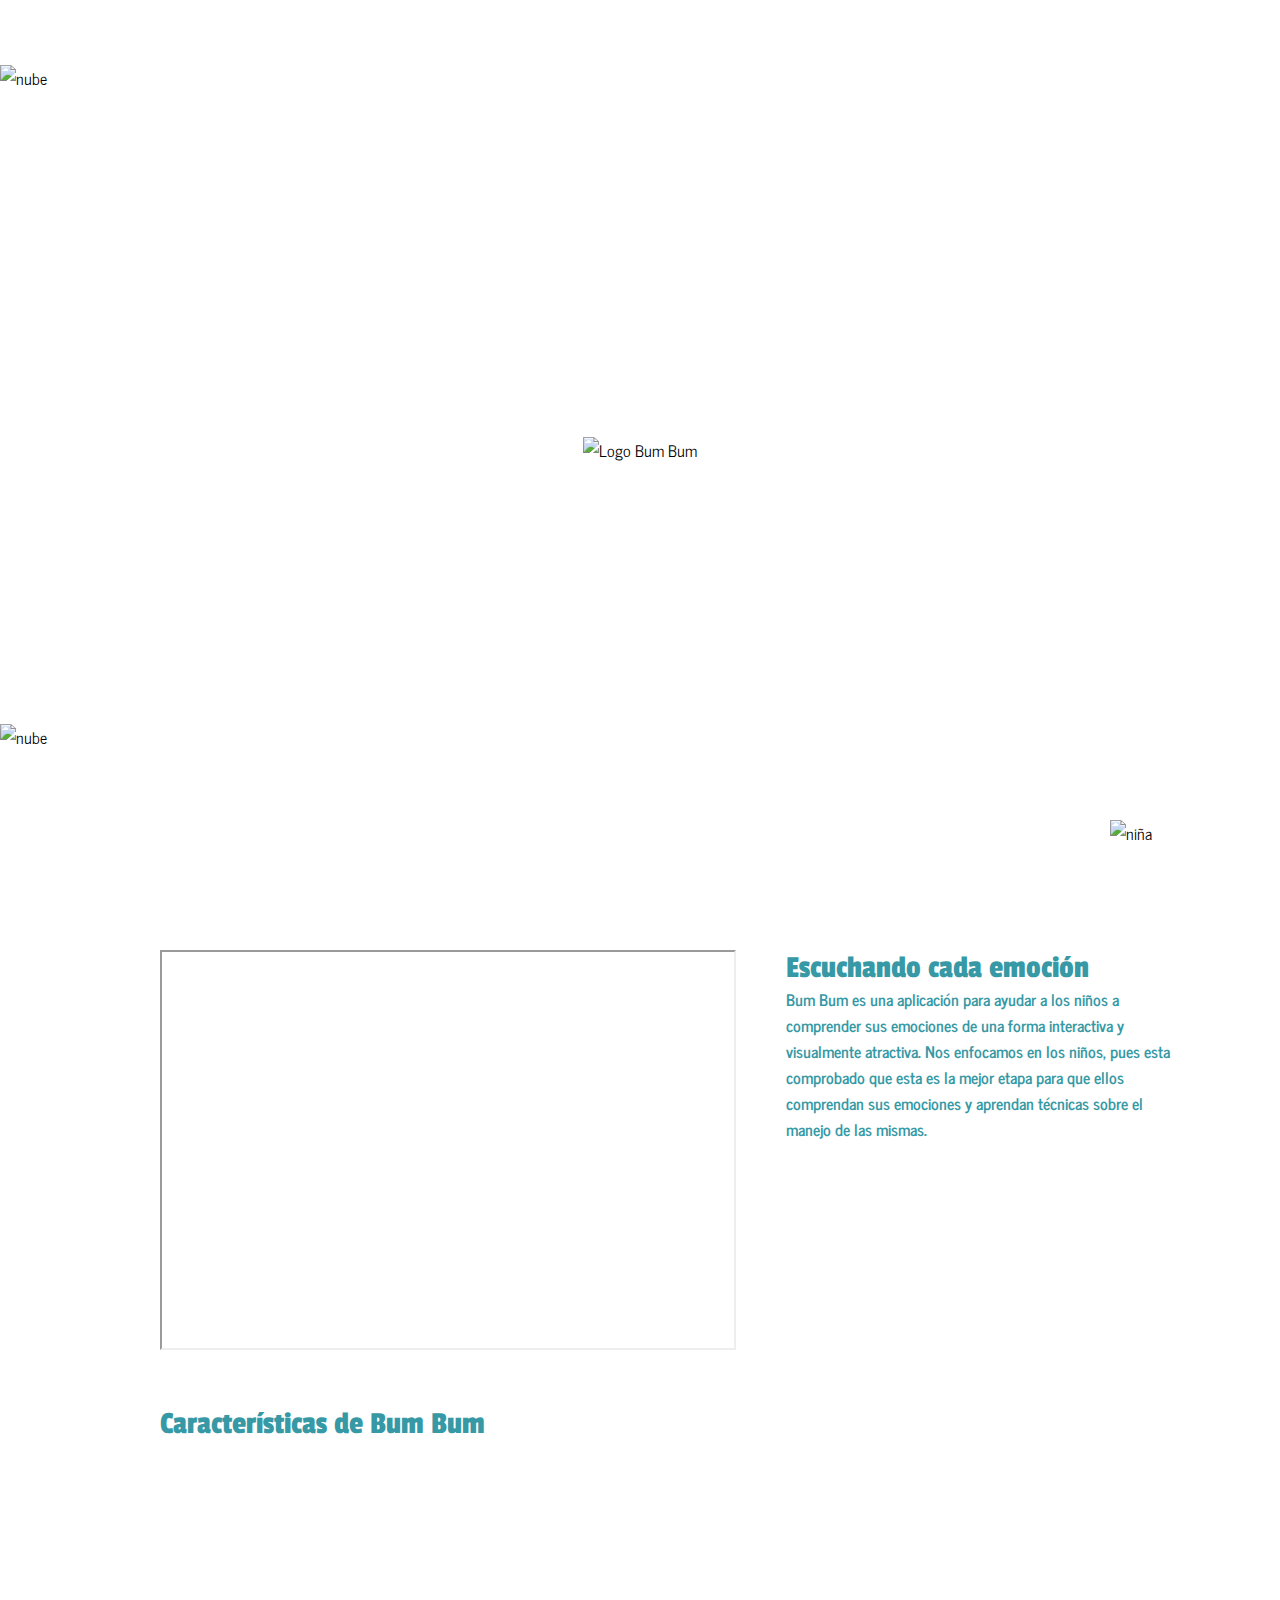
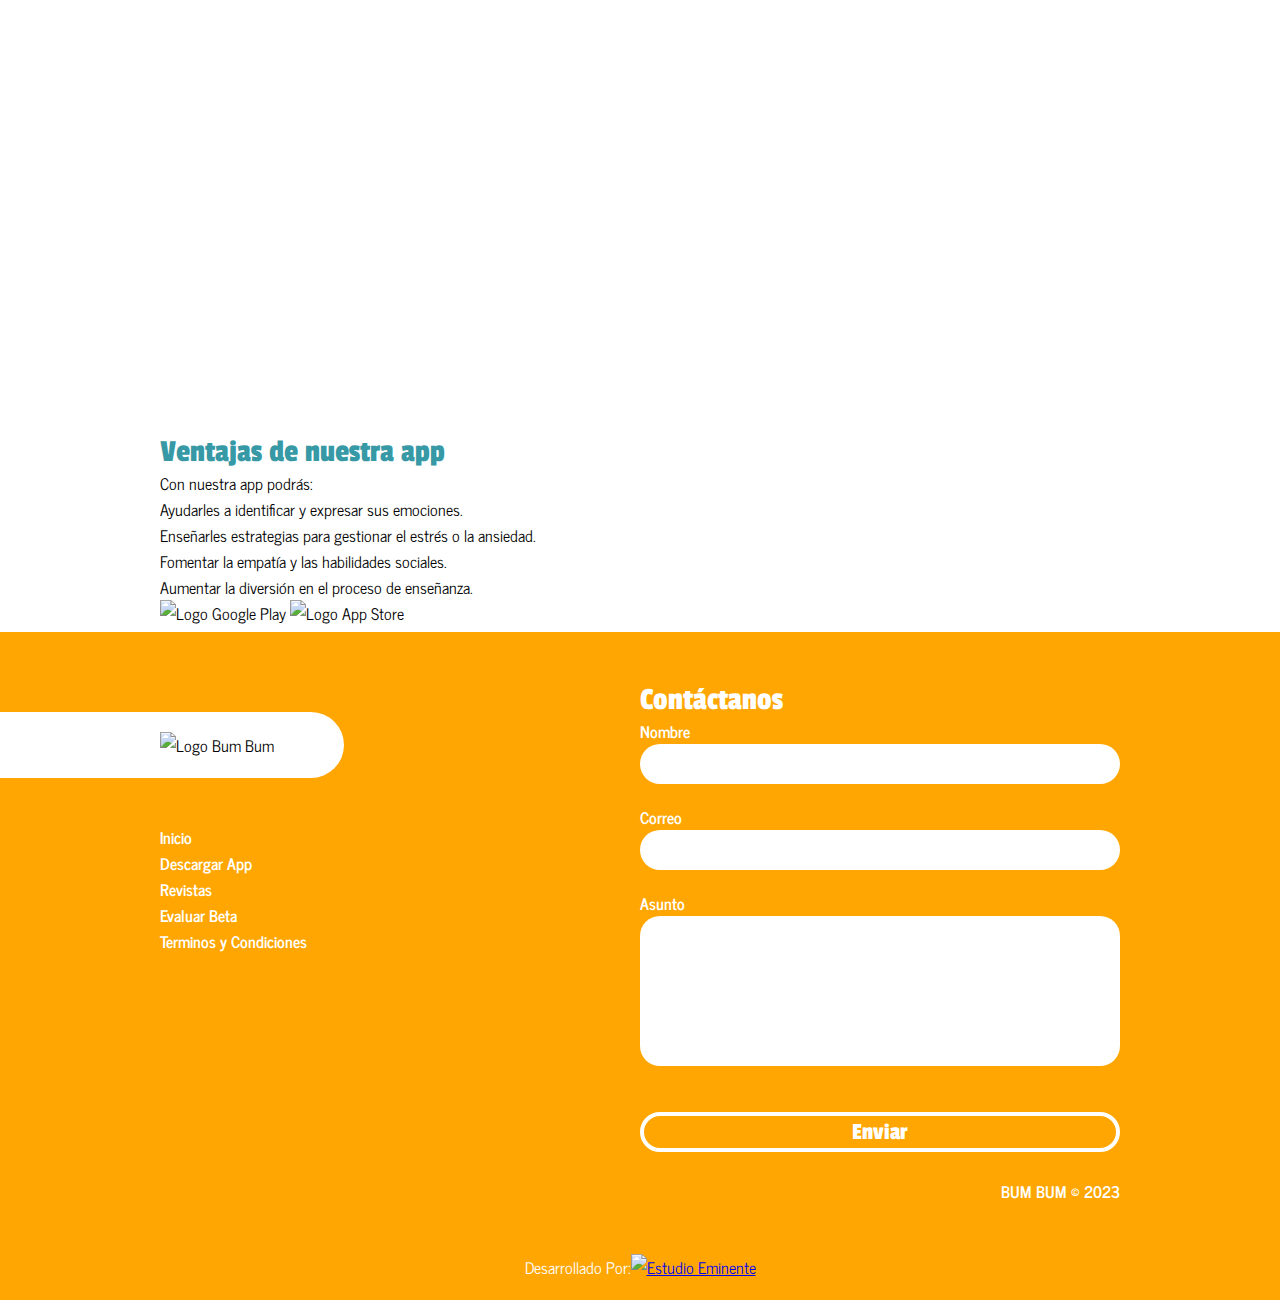
==== index.html @ 10a443cf "Meta etiquetas y mejora en accesibilidad" ====
<!DOCTYPE html>
<html lang="es">
<head>
    <meta charset="UTF-8">
    <meta name="viewport" content="width=device-width, initial-scale=1.0">
    <title>Bum Bum</title>
    <link rel="stylesheet" href="css/styles.css">
    <link rel="stylesheet" href="css/index.css">
    <link rel="stylesheet" href="css/responsive.css">
    <link rel="shortcut icon" href="img/Favicon.svg" type="image/x-icon">

    <link href="https://unpkg.com/aos@2.3.1/dist/aos.css" rel="stylesheet">
    <script src="https://unpkg.com/aos@2.3.1/dist/aos.js"></script>

    <!--TIPOGRAFÍAS-->
    <link rel="preconnect" href="https://fonts.googleapis.com">
    <link rel="preconnect" href="https://fonts.gstatic.com" crossorigin>
    <link href="https://fonts.googleapis.com/css2?family=Nerko+One&family=News+Cycle:wght@400;700&family=Passion+One:wght@400;700;900&display=swap" rel="stylesheet">

      <!--SEO-->
      <meta name="keywords" content="bum bum, app para niños, manejo de emociones, educacion emocional, niños pequeños, infantes" lang="es" />
      <meta name="description" content="Bum Bum es una aplicación para ayudar a los niños a comprender sus emociones de una forma interactiva y visualmente atractiva. Nos enfocamos en los niños, pues esta comprobado que esta es la mejor etapa para que ellos comprendan sus emociones y aprendan técnicas sobre el manejo de las mismas.">
      <meta name="robots" content="max-image-preview:large" />
      <meta property="og:locale" content="es_ES" />
      <meta property="og:type" content="website" />
      <meta property="og:title" content="Inicio - Bum Bum"/>
      <meta property="og:image" content="img/Favicon.svg" />
      <meta property="og:description" content="Bum Bum es una aplicación para ayudar a los niños a comprender sus emociones de una forma interactiva y visualmente atractiva. Nos enfocamos en los niños, pues esta comprobado que esta es la mejor etapa para que ellos comprendan sus emociones y [...]"/>
      <meta property="og:site_name" content="Bum Bum"/>
      
      <link rel='dns-prefetch' href='//www.googletagmanager.com' />
      <link rel='dns-prefetch' href='//c0.wp.com' />
  
      <meta name="twitter:card" content="summary_large_image" />
      <meta name="twitter:label1" content="Tiempo de lectura" />
      <meta name="twitter:data1" content="15 minutos" />

</head>
<body>

    <!--Menú-->
    <header></header>

    <!--Portada-->
    <section class="portada">
        <img class="logo" src="img/LogoBumBum 1.png" alt="Logo Bum Bum">
        <img class="nube1" src="img/nube.png" alt="nube">
        <img class="nube2" src="img/nube.png" alt="nube">
        <img class="niña" src="img/niña1.png" alt="niña">
        <img class="circle" src="img/Circle1.svg" alt="">
    </section>

    <!--Contenido General-->
    <section class="content">

         <!--Video e Información sobre Bum Bum-->
        <div class="sect1 margen">
            <div>
                <iframe src="https://www.youtube.com/embed/01ekKBwOrSc?si=RMIU4jFjNCVEJxcp" title="YouTube video player"></iframe>
            </div>

            <div>
                <h2>Escuchando cada emoción</h2>
                <p>Bum Bum es una aplicación para ayudar a los niños a comprender sus emociones de una forma interactiva y visualmente atractiva. 
                    Nos enfocamos en los niños, pues esta comprobado que esta es la mejor etapa para que ellos comprendan sus emociones y aprendan 
                    técnicas sobre el manejo de las mismas.</p>
                    <br>
                <img src="img/niños-jugando.svg" alt="">
            </div>
        </div>

        <!--Características de Bum Bum-->
        <div class="sect2 margen">
            <img class="circle2" src="img/Circle2.svg" alt="">
            <h2>Características de Bum Bum</h2>
            <br>
            <div class="sub-sect2">

                <div class="sect2-1">
                    <div class="sect2-1-1">
                        <div data-aos="flip-left" data-aos-duration="1500">
                            <h3>Historias Emocionantes</h3>
                            <p>Permite a tus peques conocer sus emociones a través de las aventuras únicas y emocionantes que acaparan nuestras historias.</p>
                            <img src="img/libro.svg" alt="Ilustración de un libro">
                        </div>
                        <div data-aos="fade-up" data-aos-anchor-placement="center-bottom" data-aos-duration="1500">
                            <h3>Juegos Interactivos</h3>
                            <p>Juegos interactivos para aumentar la diversión en este proceso de autoconocimiento.</p>
                            <img src="img/pieza-rompecabezas.svg" alt="Ilustración de una pieza Rompecabezas">
                        </div>
                    </div>
                    <br><br>
                    <div class="sect2-1-2" data-aos="fade-up" data-aos-anchor-placement="center-bottom" data-aos-duration="1500">
                        <div>
                            <h3>Tarjetas con Información</h3>
                            <p>En nuestra app encontrarás material de apoyo para que los niños comprendan mejor cada emoción, con tarjetas ilustradas de cada una de las emociones básicas: alegría, tristeza, enojo y miedo.</p>
                        </div>
                        <div><img src="img/cartas.svg" alt="Ilustración de cartas"></div>
                    </div>
                </div>

                <div class="sect2-2" data-aos="fade-up" data-aos-anchor-placement="center-bottom" data-aos-duration="1500">
                    <div><img class="niña1" src="img/Niña-Relajada.svg" alt=""></div>
                    <div>
                        <h3>Ejercicios de Relajación</h3>
                        <p>¡Que no cunda el pánico! Ayuda a tus peques a controlarse y relajarse en momento de estrés, con ejercicios de relajación y respiración. </p>
                    </div>
                    <img class="niña2" src="img/Niña-Relajada.svg" alt="Ilustración de una niña relajada">
                    <img class="nube3" src="img/nube2.svg" alt="Ilustración de una nube">
                </div>
            </div>
        </div>

        <!--Ventajas y llamado a la acción-->
        <div class="sect3 margen">

            <div class="sect3-1">
                <div>
                    <h2>Ventajas de nuestra app</h2>
                    <p>Con nuestra app podrás:
                        <br><ion-icon name="checkmark-circle"></ion-icon>Ayudarles a identificar y expresar sus emociones.
                        <br><ion-icon name="checkmark-circle"></ion-icon>Enseñarles estrategias para gestionar el estrés o la ansiedad.
                        <br><ion-icon name="checkmark-circle"></ion-icon>Fomentar la empatía y las habilidades sociales.
                        <br><ion-icon name="checkmark-circle"></ion-icon>Aumentar la diversión en el proceso de enseñanza.
                    </p>
                </div>
                <div>
                    <img src="img/Logo Google Play.png" alt="Logo Google Play">
                    <img src="img/Logo App Store.png" alt="Logo App Store">
                </div>
            </div>

            <div class="sect3-2" data-aos="fade-left" data-aos-duration="1800">
                <div class="sub-sect3" id="sub-sect3">
                    <div><img src="img/niña2.png" alt=""></div>
                    <div>
                        <h2>¿Qué esperas para vivir esta aventura?</h2><br>
                        <a href="https://www.figma.com/proto/EA46kRcI8Ajkn0CjmmKDjq/Prototipo?type=design&node-id=1-2&t=vBBj3zgQ4WPHZD6x-0&scaling=scale-down&page-id=0%3A1&hide-ui=1" target="_blank">¡Descargar Ahora!</a>
                    </div>
                </div>
            </div>

        </div>

    </section>


    <!--Footer-->
    <footer>

        <img class="fig-footer" src="img/Figura-Footer.svg" alt="">

        <div class="foot1 margen">
            <div>
                <div class="logof"><img src="img/Logo BumBum.svg" alt="Logo Bum Bum"></div>
                <div>
                    <br>
                    <div class="social">
                        <a href="#" target="_blank" aria-label="Visite nuestro instagram"><ion-icon name="logo-instagram"></ion-icon></a>
                        <a href="#" target="_blank" aria-label="Visite nuestro tiktok"><ion-icon name="logo-tiktok"></ion-icon></a>
                        <a href="#" target="_blank" aria-label="Visite nuestro canal de youtube"><ion-icon name="logo-youtube"></ion-icon></a>
                        <a href="https://play.google.com/store/apps/category/FAMILY?hl=es_CO&gl=US" target="_blank" aria-label="Visite la playstore para descargar nuestra aplicación"><ion-icon name="logo-google-playstore"></ion-icon></a>
                        <a href="https://www.apple.com/co/app-store/" target="_blank" aria-label="Visite la app store para descargar nuestra aplicación"><ion-icon name="logo-apple-appstore"></ion-icon></a>
                    </div>
                    <ul>
                        <li><a href="index.html">Inicio</a></li>
                        <li><a href="https://www.figma.com/proto/EA46kRcI8Ajkn0CjmmKDjq/Prototipo?type=design&node-id=1-2&t=vBBj3zgQ4WPHZD6x-0&scaling=scale-down&page-id=0%3A1&hide-ui=1" target="_blank">Descargar App</a></li>
                        <li><a href="revistas.html">Revistas</a></li>
                        <li><a href="https://forms.gle/FN3bWht95ojMB1tf8" target="_blank">Evaluar Beta</a></li>
                        <li><a href="#" target="_blank">Terminos y Condiciones</a></li>
                    </ul>
                </div>
            </div>

            <div class="contacto">
                <h2>Contáctanos</h2>

                <form action="https://formspree.io/f/moqoojrk" method="POST">
                    <label>
                        Nombre
                        <input type="text" name="nombre">
                    </label>

                    <label>
                        Correo
                        <input type="email" name="email">
                    </label>

                    <label>
                        Asunto
                        <textarea name="mensaje"></textarea>
                    </label>
                    <br>
                    <button type="submit">Enviar</button>
                </form>
                <br>
                <p>BUM BUM © 2023</p>

            </div>
        </div>
        
        <div class="foot2">
            <p>Desarrollado Por:  <a href="https://eminentestudio0.wordpress.com/" target="_blank"><img src="img/Logo Eminente.svg" alt="Estudio Eminente"></a></p>
        </div>

    </footer>

    <!--Ion-Icons-->
<script type="module" src="https://unpkg.com/ionicons@7.1.0/dist/ionicons/ionicons.esm.js"></script>
<script nomodule src="https://unpkg.com/ionicons@7.1.0/dist/ionicons/ionicons.js"></script>


<script>
    AOS.init();
  </script>

</body>
</html>
---- css/styles.css ----
/*=====ESTILOS GENERALES=====*/
:root{
    --amarillo: #FED52F;
    --rosa: #FF6462;
    --naranja: #FFA602;
    --verde: #71BE44;
    --azul: #3699A5;
    --titulos: 'Passion One', sans-serif;
    --textos: 'News Cycle', sans-serif;
    --resaltar: 'Nerko One', cursive;
}

*{
    margin: 0;
    padding: 0;
    box-sizing: border-box;
}

html, body{
    overflow-x: hidden;
    font-family: var(--textos);
}

h2{
    font-family: var(--titulos);
    font-size: 2em;
    font-weight: 100;
    color: var(--azul);
}

.margen{
    max-width: 75%;
    margin: 0 auto;
}

@keyframes flotar{
    0%{
        transform: translateY(0px);
    }
    50%{
        transform: translateY(20px);
    }
    100%{
        transform: translateY(0px);
    }
}

@keyframes nube1{
    0%{
        transform: translateX(0);
    }
    50%{
        transform: translateX(100vw);
    }
    100%{
        transform: translateX(0);
    }
}

.nube2{
    position: absolute;
    top: 65px;
    animation: nube2 40s infinite linear;
    z-index: 10;
}

@keyframes nube2{
    0%{
        transform: translateX(100vw);
    }
    50%{
        transform: translateX(0);
    }
    100%{
        transform: translateX(100vw);
    }
}

.circle{
    position: absolute;
    top: -20%;
    left: -10%;
    z-index: 5;
}
---- css/index.css ----
/*=====PORTADA=====*/
.nube1{
    position: absolute;
    bottom: 150px;
    animation: nube1 40s infinite linear;
    z-index: 2;
}

.portada{
    width: 100vw;
    height: 100vh;
    background-image: url(../img/Portada.svg);
    background-size: contain;

    display: grid;
    align-content: center;
    justify-content: center;
    position: relative;
}

.portada .logo{
    animation: flotar 3s infinite;
    z-index: 9;
}

.portada .niña{
    position: absolute;
    bottom: 6%;
    right: 10%;
    z-index: 9;
}

/*=====SECCIÓN 1=====*/

.sect1{
    padding: 50px 0;
    display: grid;
    grid-template-columns: 60% 40%;
    gap: 50px;
    & iframe{
        width: 100%;
        height: 400px;
    }
}

.sect1 iframe{
    width: 100%;
        height: 400px;
}

.sect1 p{
    font-weight: bold;
    color: var(--azul);
}

/*====CARACTERÍSTICAS====*/

.sect2{
    position: relative;
}

.sub-sect2{
    display: grid;
    grid-template-columns: 70% 30%;
    gap: 50px;
    color: white;
    margin: 50px 0;
}

.niña1{
    display: none;
}

.circle2{
    position: absolute;
    right: -25%;
    bottom: -30%;
}

.sect2-1-1{
    display: grid;
    grid-template-columns: 47% 47%;
    gap: 6%;
}

.sect2-1-1 > div{
    border-radius: 20px;
    padding: 30px;
    position: relative;
}

.sect2-1-1 > div > img{
    position: absolute;
    top: -40px;
    right: -20px;
    width: 130px;
}


.sect2-1-1 div:nth-child(1) {
    background-color: var(--rosa);
}

.sect2-1-1 div:nth-child(2) {
    background-color: var(--azul);
}

.sect2-1-2{
    background-color: var(--verde);
    border-radius: 20px;
    padding: 30px;
    display: grid;
    grid-template-columns: 70% 30%;
    & img{
        margin-top: -70px;
    }
}

.sect2-2{
    background-color: var(--naranja);
    border-radius: 20px;
    padding: 30px;
    position: relative;
    & .nube3{
        position: absolute;
        right: -50px;
    }
}

/*SECCIÓN 3 - VENTAJAS Y CALL TO ACTION*/

.sect3{
    display: grid;
    grid-template-columns: 40% 60%;
    margin-top: 100px;
    position: relative;

    & ion-icon {
        color: var(--azul);
      }
    & .sect3-1{
        & img{
            align-items: center;
            align-content: center;
            z-index: 2;
        }
    }

    & .sect3-2{
        margin-right: -28%;
        padding: 50px 0;
        z-index: 2;

        & .sub-sect3{
            background-color: var(--azul);
            border-radius: 20px 0 0 20px;
            display: grid;
            grid-template-columns: 20% 80%;
            align-content: center;
            align-items: center;
            & h2{
                color: white;
            }
            & a{
                background-color: white;
                text-decoration: none;
                font-family: var(--titulos);
                color: var(--azul);
                padding: 8px 20px;
                font-size: 2em;
                border-radius: 20px;
                transition: .3s;
                &:hover{
                    background-color: var(--amarillo);
                    transition: .3s;
                }
            }
        }

        & img{
            margin-top: -100px;
            margin-bottom: -7px;
        }
    }
}


footer{
    background-color: var(--naranja);
    padding-top: 50px;
    position: relative;

    & .fig-footer{
        position: absolute;
        top: -260px;
        right: 0px;
        z-index: 1;
    }
}

.foot2{
    color: white;
    display: grid;
    justify-content: center;
    padding: 20px 0;

    & p{
        display: flex;
        align-items: center;
    }
}

.foot1 {
    display: grid;
    grid-template-columns: 50% 50%;

    & ul{
        margin-top: 20px;
    }

    & ul li{
        list-style: none;
    }
    & a{
        text-decoration: none;
        color: white;
        font-weight: bold;
        &:hover{
            color: #313131;
        }
    }
    & ion-icon .social{
        display: flexbox;
        font-size: 30px;
        gap: 10px;
    }
}

.logof img{
    width: 600px;
    margin-top: 30px;
    margin-left: -40%;
    background-color: white;
    padding: 20px 70px;
    padding-left: 40%;
    border-radius: 40px;
}

.contacto{
    font-weight: bolder;
    color: white;
    margin-bottom: 30px;

    & h2{
        color: white;
    }

    & p{
        text-align: right;
    }
}

.contacto form{
    display: grid;

    & label{
        display: grid;
    }

    & input{
        border: none;
        height: 40px;
        border-radius: 20px;
        padding: 0px 20px;
        color: #484848;
    }

    & input:focus{
        outline: none; 
    }

    & label{
        margin-bottom: 20px;
    }

    & textarea {
        resize: none;
        height: 150px;
        border: none;
        border-radius: 20px;
        padding: 15px 20px;
        font-family: var(--textos);
    }

    & textarea:focus{
        outline: none;
    }

    & button{
        background-color: rgba(0, 0, 0, 0);
        height: 40px;
        border-radius: 20px;
        border: 4px solid white;
        font-family: var(--titulos);
        font-size: 1.5em;
        color: white;
        cursor: pointer;

        &:hover{
            background-color: white;
            color: var(--naranja);
        }
    }
    
}
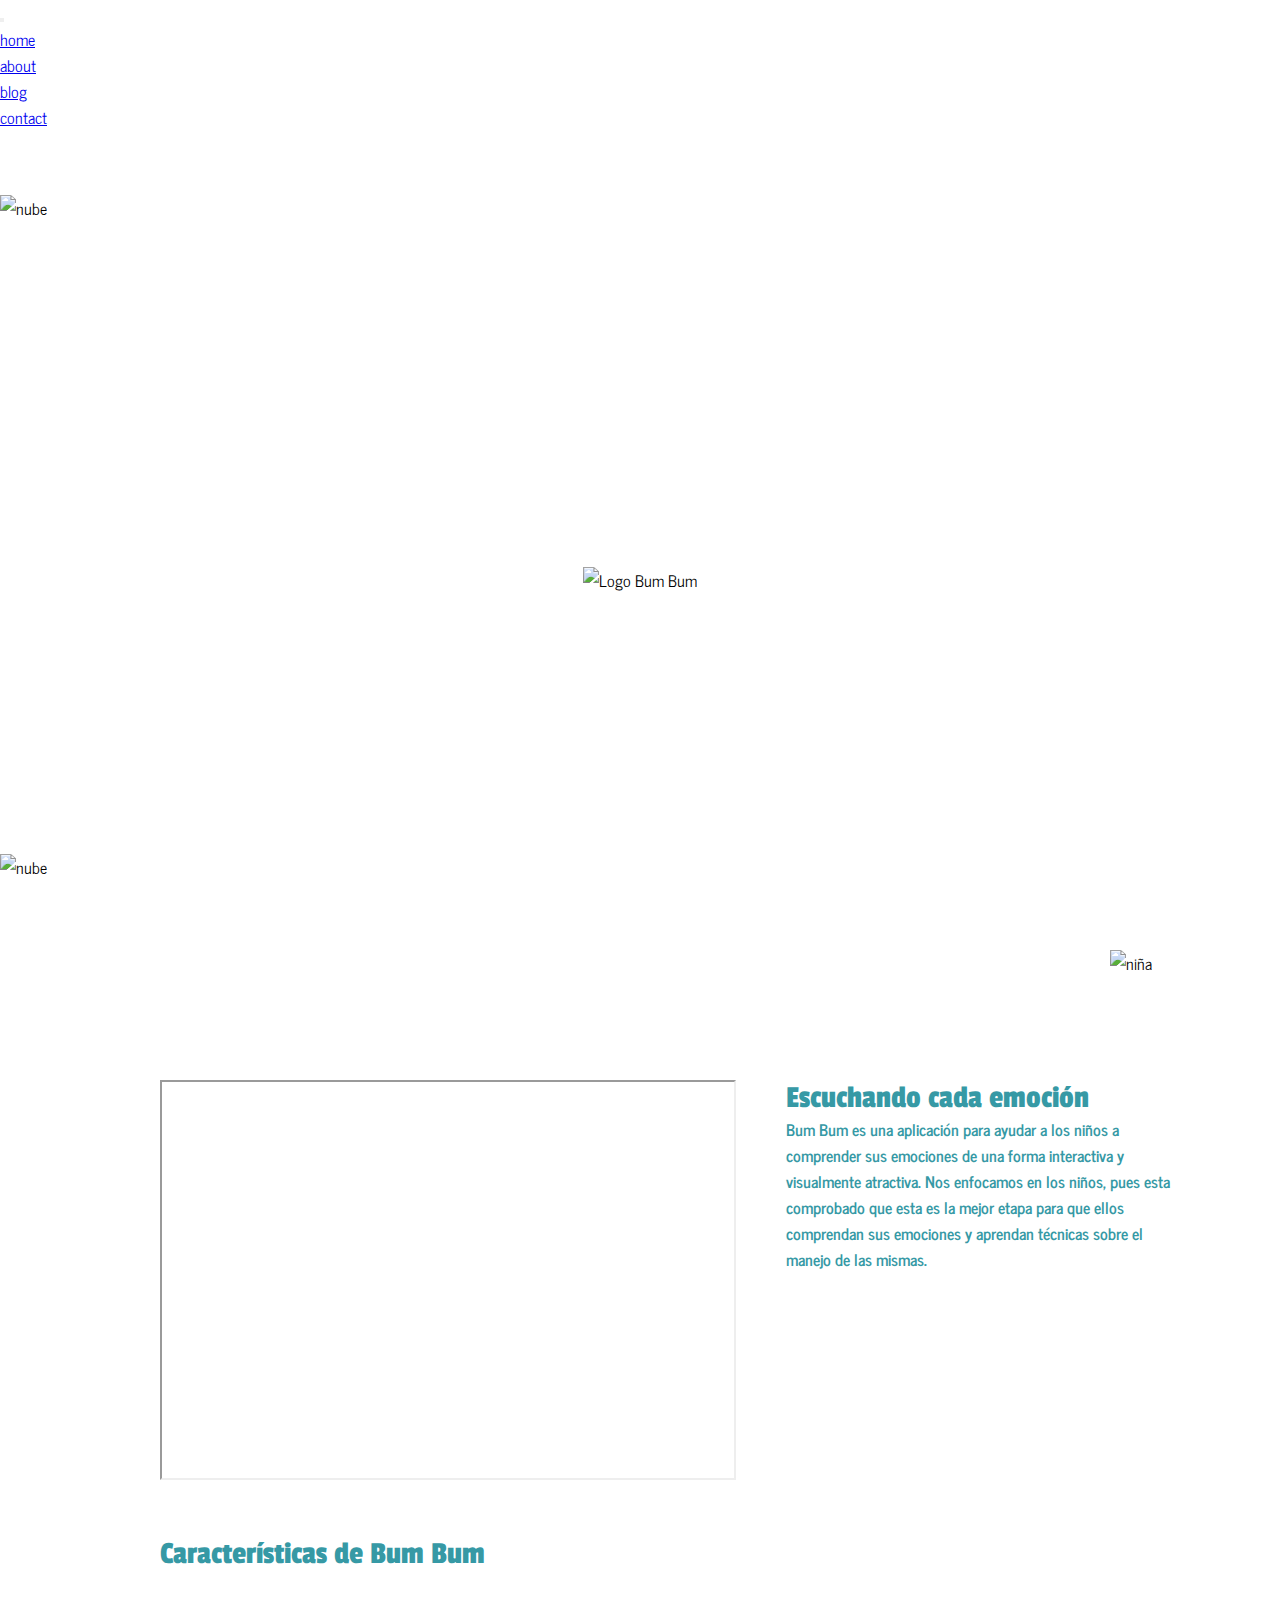
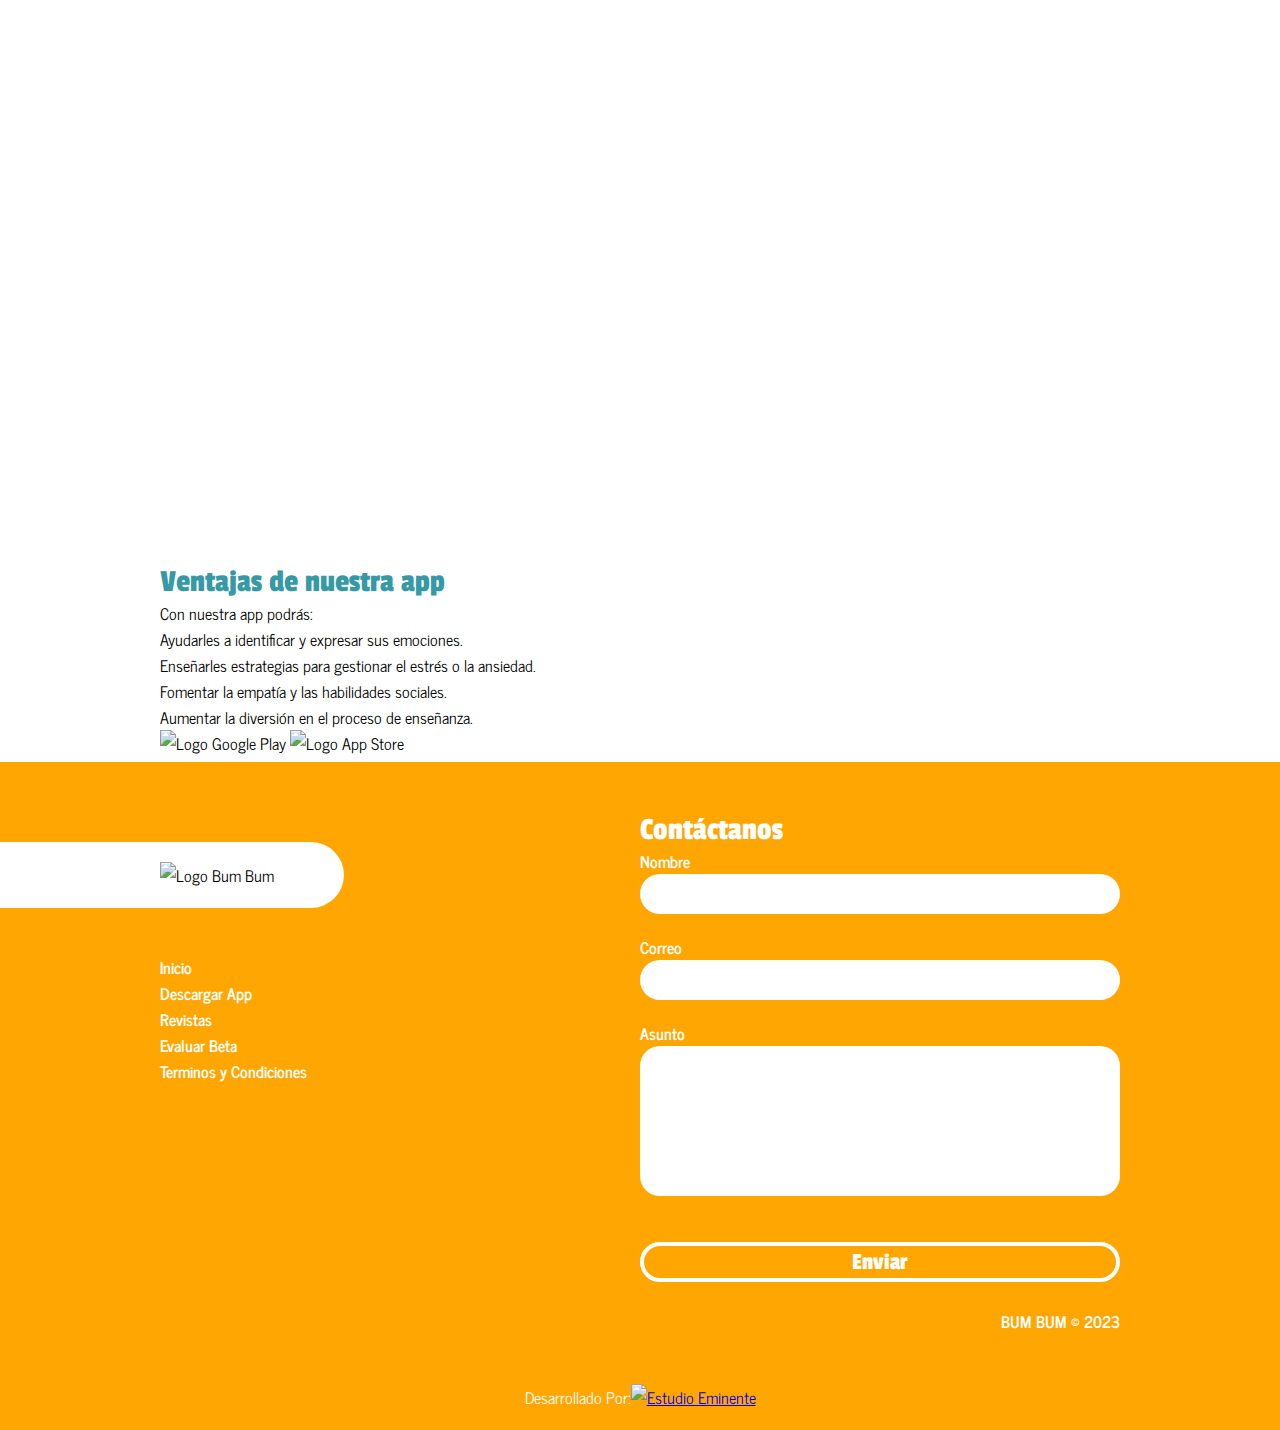
==== commit 2aaac150: "Update index.html" ====
--- a/index.html
+++ b/index.html
@@ -11,6 +11,8 @@
 
     <link href="https://unpkg.com/aos@2.3.1/dist/aos.css" rel="stylesheet">
     <script src="https://unpkg.com/aos@2.3.1/dist/aos.js"></script>
+
+    <script src="https://kit.fontawesome.com/41bcea2ae3.js" crossorigin="anonymous"></script>
 
     <!--TIPOGRAFÍAS-->
     <link rel="preconnect" href="https://fonts.googleapis.com">
@@ -39,7 +41,17 @@
 <body>
 
     <!--Menú-->
-    <header></header>
+    <header>
+        <nav id="nav">
+        <button class="nav-icon" id="nav-icon"><span></span></button>
+          <ul>
+            <li><a href="#home">home</a></li>
+            <li><a href="#about">about</a></li>
+            <li><a href="#blog">blog</a></li>
+            <li><a href="#contact">contact</a></li>
+          </ul>
+         </nav>
+    </header>
 
     <!--Portada-->
     <section class="portada">
@@ -172,7 +184,7 @@
                 </div>
             </div>
 
-            <div class="contacto">
+            <div class="contacto" id="contacto">
                 <h2>Contáctanos</h2>
 
                 <form action="https://formspree.io/f/moqoojrk" method="POST">
@@ -209,10 +221,11 @@
 <script type="module" src="https://unpkg.com/ionicons@7.1.0/dist/ionicons/ionicons.esm.js"></script>
 <script nomodule src="https://unpkg.com/ionicons@7.1.0/dist/ionicons/ionicons.js"></script>
 
+<script src="js/script.js"></script>
 
 <script>
     AOS.init();
   </script>
 
 </body>
-</html>+</html>
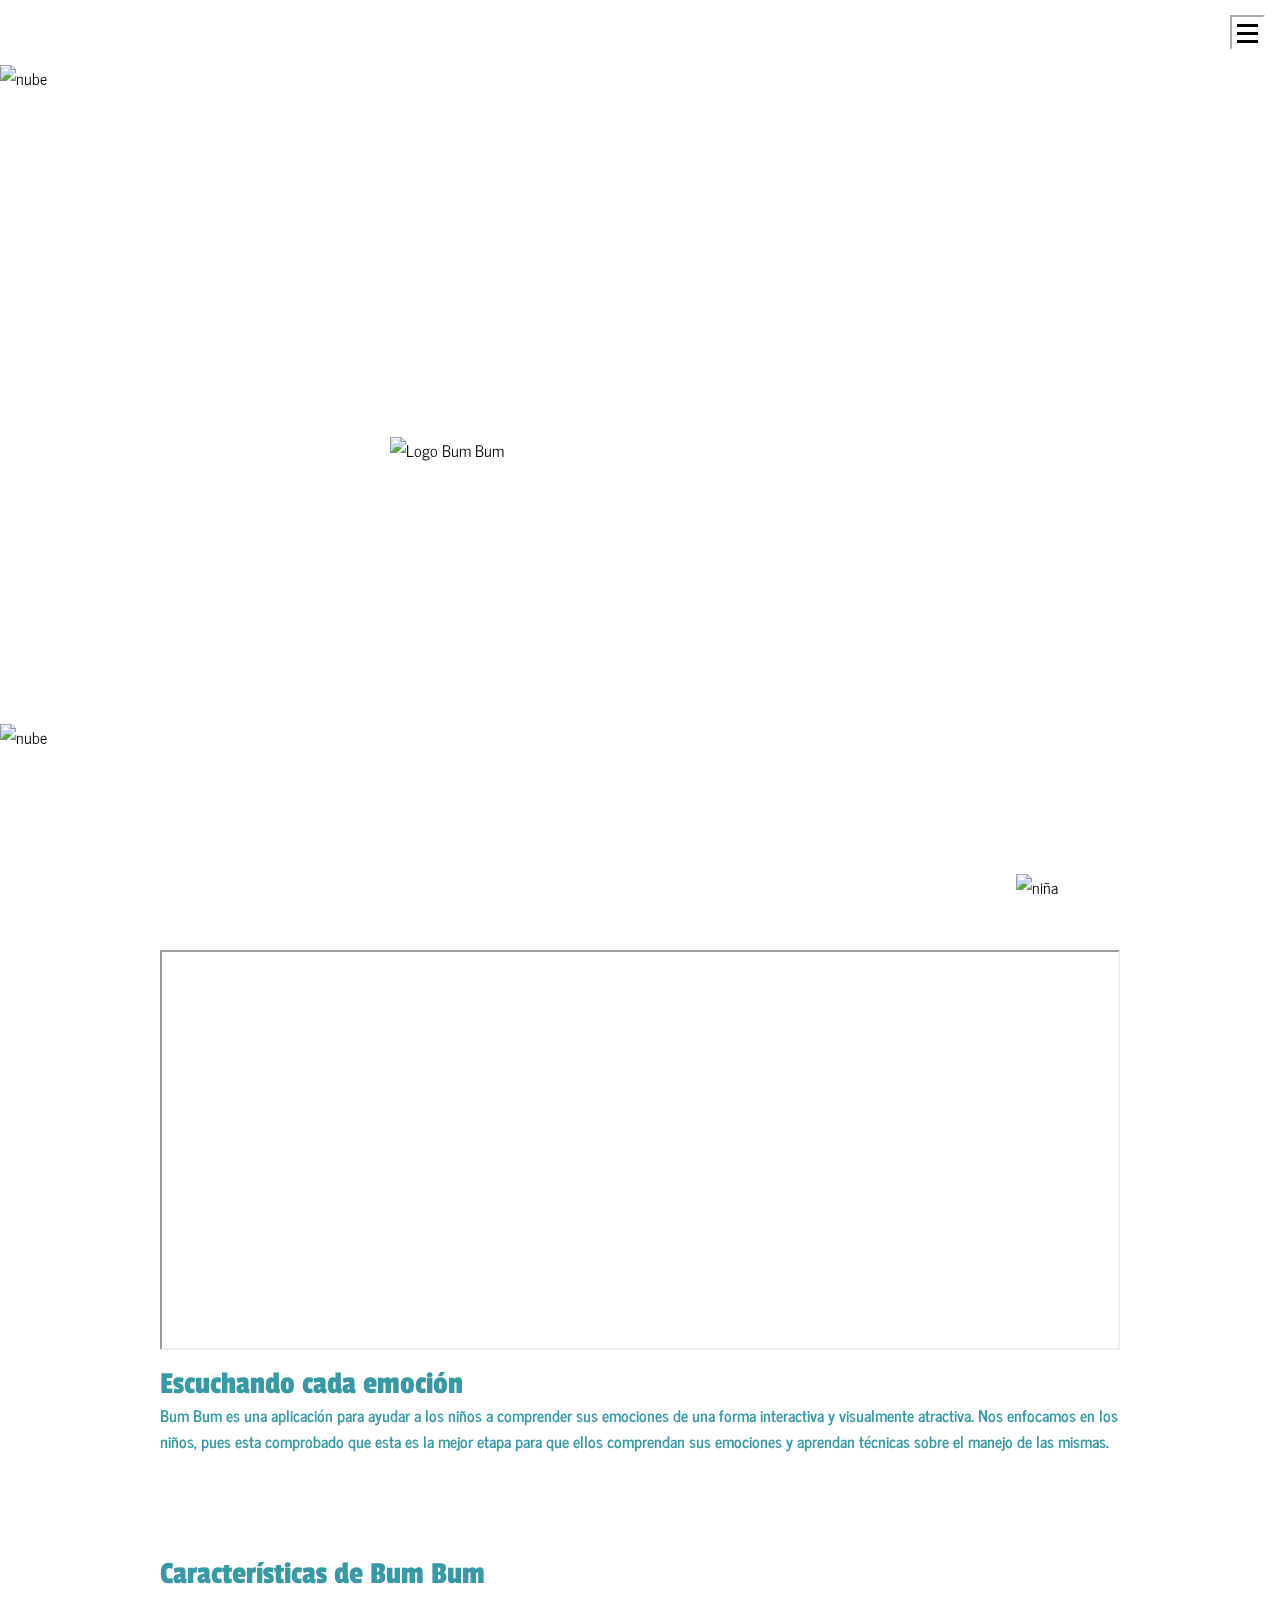
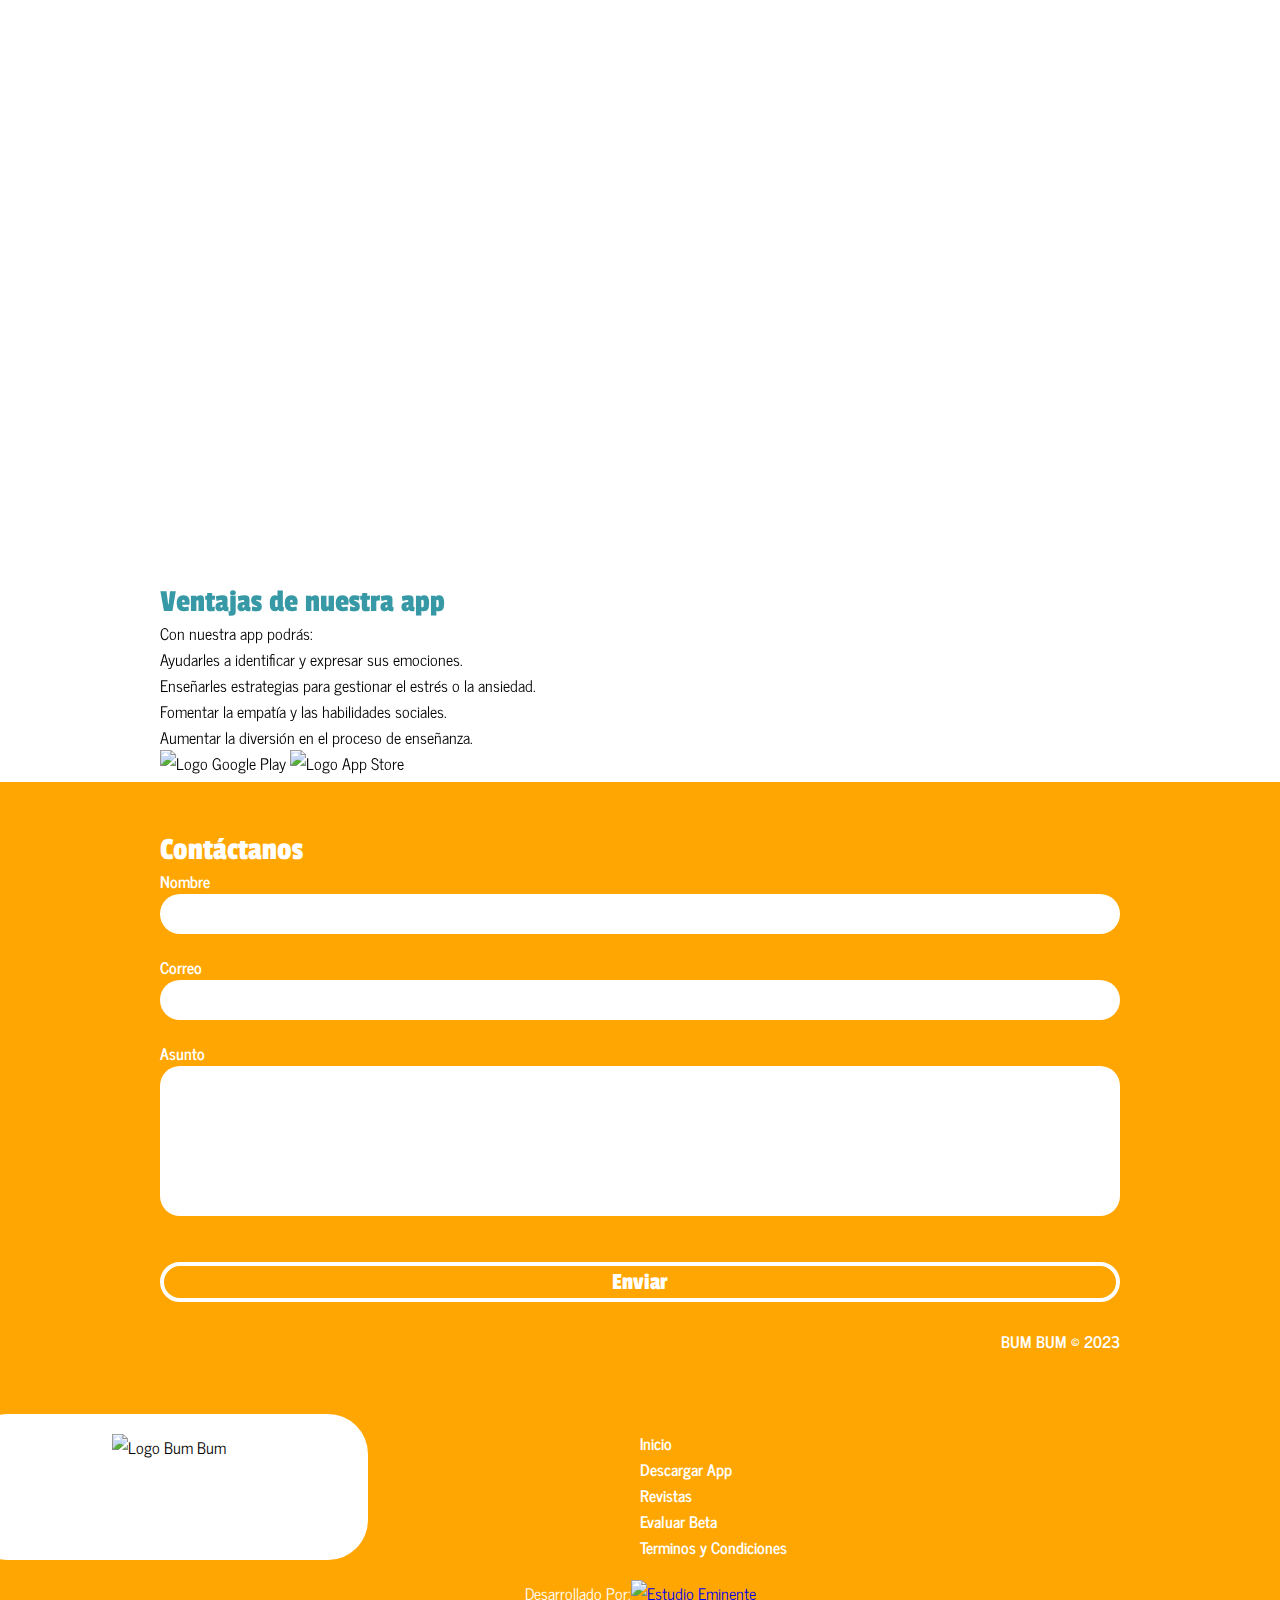
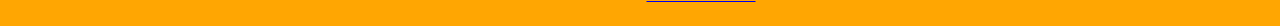
==== commit f68b9fec: "cambios x" ====
--- a/index.html
+++ b/index.html
@@ -6,7 +6,6 @@
     <title>Bum Bum</title>
     <link rel="stylesheet" href="css/styles.css">
     <link rel="stylesheet" href="css/index.css">
-    <link rel="stylesheet" href="css/responsive.css">
     <link rel="shortcut icon" href="img/Favicon.svg" type="image/x-icon">
 
     <link href="https://unpkg.com/aos@2.3.1/dist/aos.css" rel="stylesheet">
@@ -41,17 +40,15 @@
 <body>
 
     <!--Menú-->
-    <header>
-        <nav id="nav">
-        <button class="nav-icon" id="nav-icon"><span></span></button>
-          <ul>
-            <li><a href="#home">home</a></li>
-            <li><a href="#about">about</a></li>
-            <li><a href="#blog">blog</a></li>
-            <li><a href="#contact">contact</a></li>
-          </ul>
-         </nav>
-    </header>
+<nav id="nav">
+<button class="nav-icon" id="nav-icon"><span></span></button>
+    <ul>
+        <li><a href="#index">Inicio</a></li>
+        <li><a href="#Revistas">Revistas</a></li>
+        <li><a href="">Aplicación</a></li>
+        <li><a href="#contacto">Contactanos</a></li>
+    </ul>
+</nav>
 
     <!--Portada-->
     <section class="portada">
--- a/css/styles.css
+++ b/css/styles.css
@@ -19,6 +19,7 @@
 html, body{
     overflow-x: hidden;
     font-family: var(--textos);
+    scroll-behavior: smooth;
 }
 
 h2{
@@ -81,4 +82,87 @@
     top: -20%;
     left: -10%;
     z-index: 5;
-}+}
+
+/* Menú */
+nav {
+  mix-blend-mode: difference;
+  z-index: 500;
+  position: relative;  
+}
+
+nav ul {
+  position: fixed;
+  top: 60px;
+  right: 5px;
+  height: 85px;
+  visibility: hidden;
+  pointer-events: none;
+  list-style: none;
+  white-space: nowrap;
+  width: 0;
+  overflow: hidden;
+  transition: width 0.3s;
+}
+
+nav ul li {
+  font: bold 1rem "Work Sans", "Arial Black", Gadget, sans-serif;
+  text-transform: uppercase;
+  letter-spacing: 2px;
+  padding: 0 1em;
+  display: inline-block;
+}
+
+nav.active ul {
+  top: 10px;
+  width: 450px;
+  visibility: visible;
+  pointer-events: initial;
+}
+
+.nav-icon {
+  appearance: none;
+  background: transparent;
+  cursor: pointer;
+  display: inline-block;
+  height: 35px;
+  position: fixed;
+  top: 15px;
+  right: 15px;
+  transition: background 0.3s;
+  width: 35px;
+}
+
+.nav-icon span {
+  position: absolute;
+  top: 15px;
+  left: 5px;
+  background: #fff;
+  display: block;
+  height: 3px;
+  right: 5px;
+  transition: transform 0.3s;
+}
+
+.nav-icon span:before,
+.nav-icon span:after {
+  width: 100%;
+  height: 3px;
+  background: #fff;
+  content: "";
+  display: block;
+  left: 0;
+  position: absolute;
+}
+
+.nav-icon span:before {
+  top: -8px;
+}
+
+.nav-icon span:after {
+  bottom: -8px;
+}
+
+.active .nav-icon span {
+  transform: rotate(90deg);
+}
--- a/css/index.css
+++ b/css/index.css
@@ -17,6 +17,7 @@
     align-content: center;
     justify-content: center;
     position: relative;
+    z-index: 10;
 }
 
 .portada .logo{
@@ -230,7 +231,7 @@
             color: #313131;
         }
     }
-    & ion-icon .social{
+    & .social ion-icon{
         display: flexbox;
         font-size: 30px;
         gap: 10px;
@@ -313,4 +314,251 @@
         }
     }
     
+}
+
+
+/*==============================RESPONSIVE==============================*/
+
+/*PORTÁTILES*/
+
+@media screen and (max-width: 1280px){
+
+    /*PORTADA*/
+    .portada{
+        background-size: cover;
+        & .logo{
+            width: 500px;
+        }
+        & .niña{
+            width: 200px;
+            bottom: 0px;
+            right: 5%;
+        }
+    }
+
+    /*SECCIÓN 1*/
+    .sect1{
+        grid-template-columns: 100%;
+        gap: 10px;
+    }
+
+       /*====FOOTER====*/
+       .foot1{
+        grid-template-columns: 100%;
+        & .contacto {
+            order: -1; 
+        }
+
+        & div:nth-child(1){
+            display: grid;
+            grid-template-columns: 50% 50%;
+
+            & div:nth-child(2){
+                display: grid;
+                align-items: center;
+            }
+        }
+    }
+
+    .logof img{
+        width: 400px;
+        margin-top: 30px;
+        margin-left: -80%;
+        background-color: white;
+        padding: 20px 70px;
+        padding-left: 60%;
+        border-radius: 40px;
+    }
+    .social{
+        display: grid;
+        grid-template-columns: 1fr 1fr 1fr 1fr 1fr;
+    }
+}
+
+/*TABLET*/
+@media screen and (max-width: 1080px){
+
+    /*PORTADA*/
+    .portada{
+        background-size: cover;
+        & .logo{
+            width: 450px;
+        }
+        & .niña{
+            width: 160px;
+            bottom: 0px;
+            right: 5%;
+        }
+    }
+
+    /*SECCIÓN 2*/
+    .sub-sect2{
+        grid-template-columns: 100%;
+    }
+
+    .circle2{
+        position: absolute;
+        right: -25%;
+        bottom: -7%;
+    }
+
+    .sect2-2{
+        display: grid;
+        grid-template-columns: 30% 70%;
+        align-content: center;
+        align-items: center;
+
+        & .niña1{
+            display: initial;
+            width: 200px;
+        }
+        & .niña2{
+            display: none;
+        }
+        & .nube3{
+            position: absolute;
+            right: -50px;
+            top: -20px;
+        }
+    }
+
+    /*SECCIÓN 3*/
+    .sect3{
+        grid-template-columns: 100%;
+    }
+
+    .sect3-1{
+        display: grid;
+        grid-template-columns: 60% 40%;
+        margin-bottom: 55px;
+        & div:nth-child(2){
+            display: grid;
+            justify-items: center;
+            align-items: center;
+        }
+    }
+
+    .sect3-2{
+        & img{
+            width: 110px;
+            margin-top: -0px;
+        }
+    }
+
+}
+
+
+/*=====CELULAR=====*/
+
+@media screen and (max-width: 780px){
+
+    .margen{
+        max-width: 85%;
+        margin: 0 auto;
+    }
+    
+
+ /*PORTADA*/
+    .portada{
+        & .logo{
+            display: block;
+            width: 85%;
+            margin: 0 auto;
+        }
+        & .niña{
+        display: none;
+        }
+        & .circle{
+            width: 350px;
+        }
+        & .nube1{
+            width: 200px;
+        }
+        & .nube2{
+            width: 200px;
+        }
+    }
+
+
+/*SECCIÓN 1*/
+    .sect1 iframe{
+        height: 200px;
+    }
+
+/*SECCIÓN 2 - CARACTERÍSTICAS*/
+
+    .sub-sect2{
+        margin: 20px 0;
+    }
+
+    .sect2-1-1{
+        grid-template-columns: 100%;
+        gap: 50px;
+        & div{
+            height: 180px;
+        }
+    }
+
+    .sect2-1-2{
+        grid-template-columns: 100%;
+        & img{
+            display: block;
+            margin: 0 auto;
+        }
+    }
+
+    .sect2-2{
+        grid-template-columns: 100%;
+        & .niña1{
+            display: block;
+            margin: 0 auto;
+            margin-top: -50px;
+        }
+    }
+
+    .circle2{
+        display: none;
+    }
+
+    /*SECCIÓN 3 - VENTAJAS*/
+    .sect3-1{
+        grid-template-columns: 100%;
+        & div:nth-child(2){
+            display: flex;
+            & img{
+                width: 140px;
+            }
+        }
+    }
+
+    #sub-sect3 {
+        grid-template-columns: 100%;
+        padding: 30px 40px;
+        margin-top: -50px;
+            & h2{
+                font-size: 1.5em;
+            }
+            & img{
+                display: none;
+            }
+            & a{
+                font-size: 1.5em;
+            }
+        }
+
+    /*====FOOTER====*/
+    .foot1 div:nth-child(1){
+            display: grid;
+            grid-template-columns: 100%;
+        }
+    
+    .logof img{
+        width: 400px;
+        margin-top: 30px;
+        margin-left: -40%;
+        background-color: white;
+        padding: 20px 70px;
+        padding-left: 40%;
+        border-radius: 40px;
+    }
 }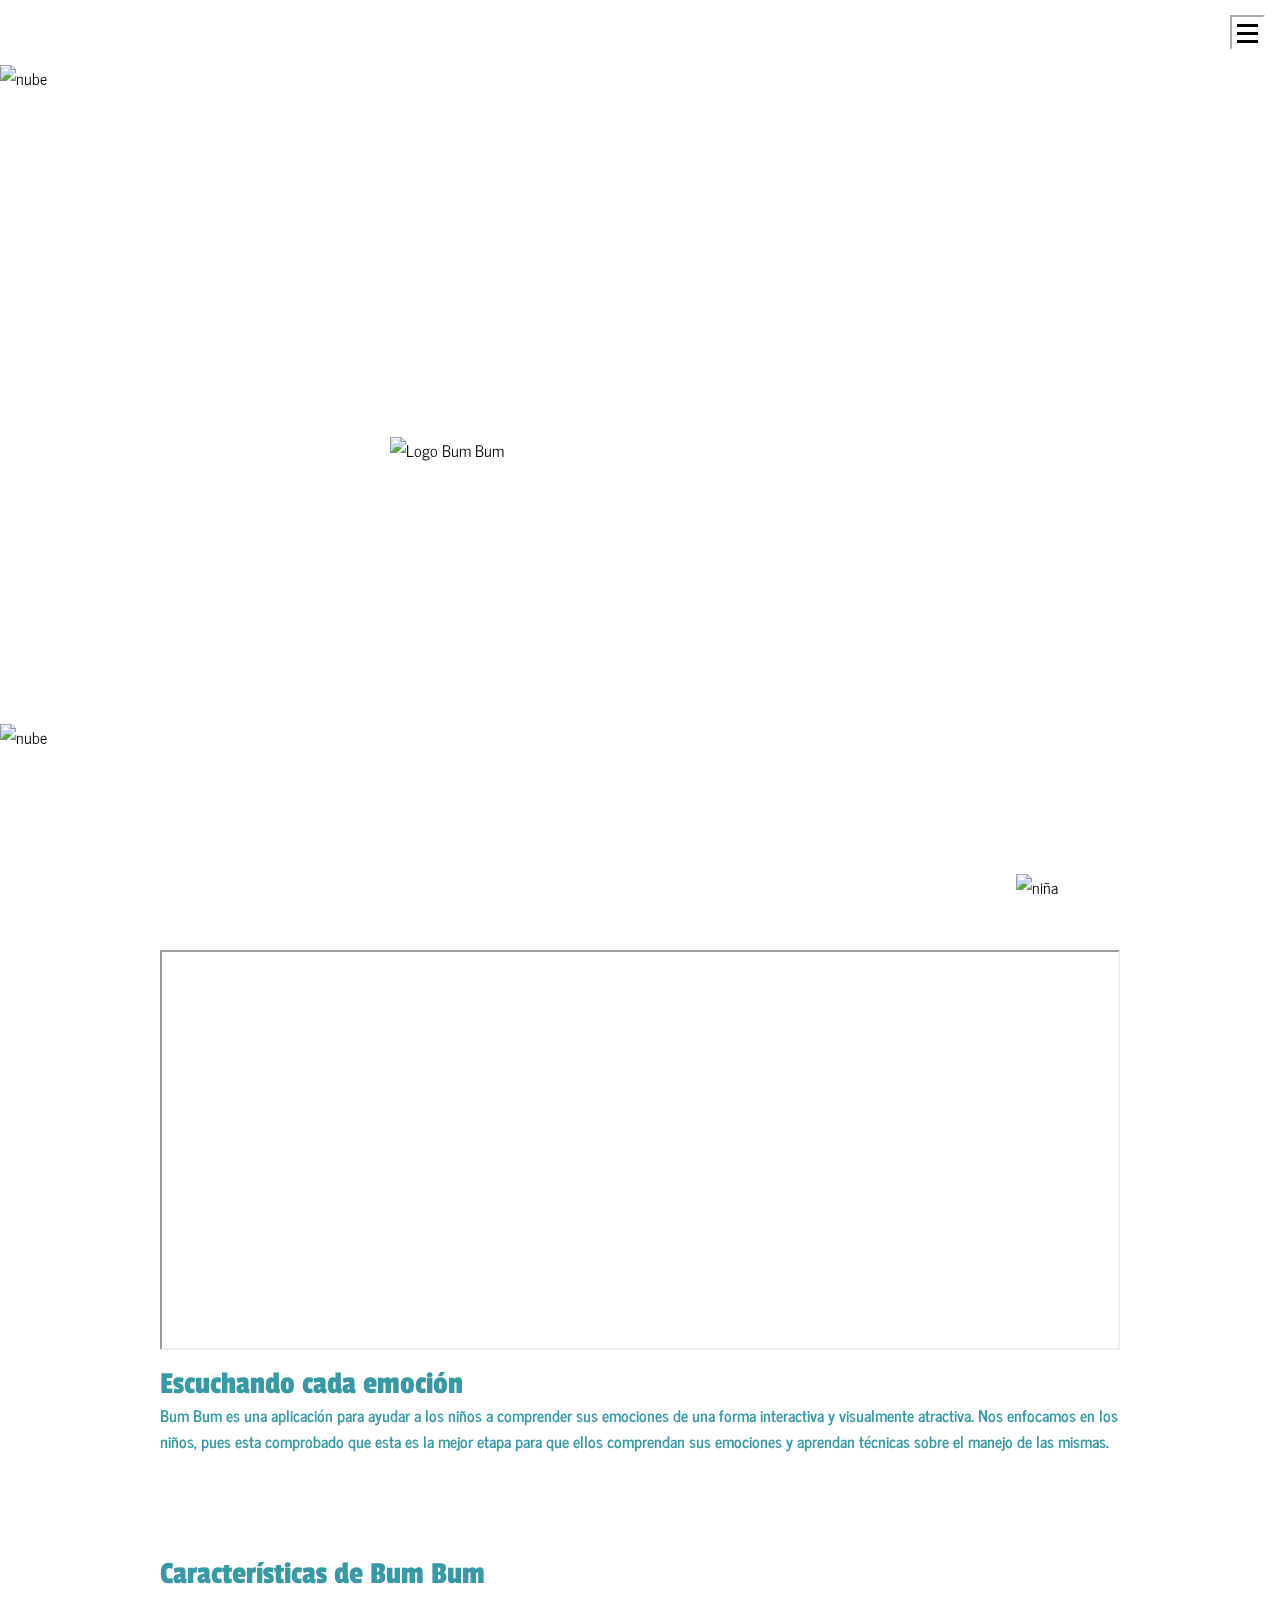
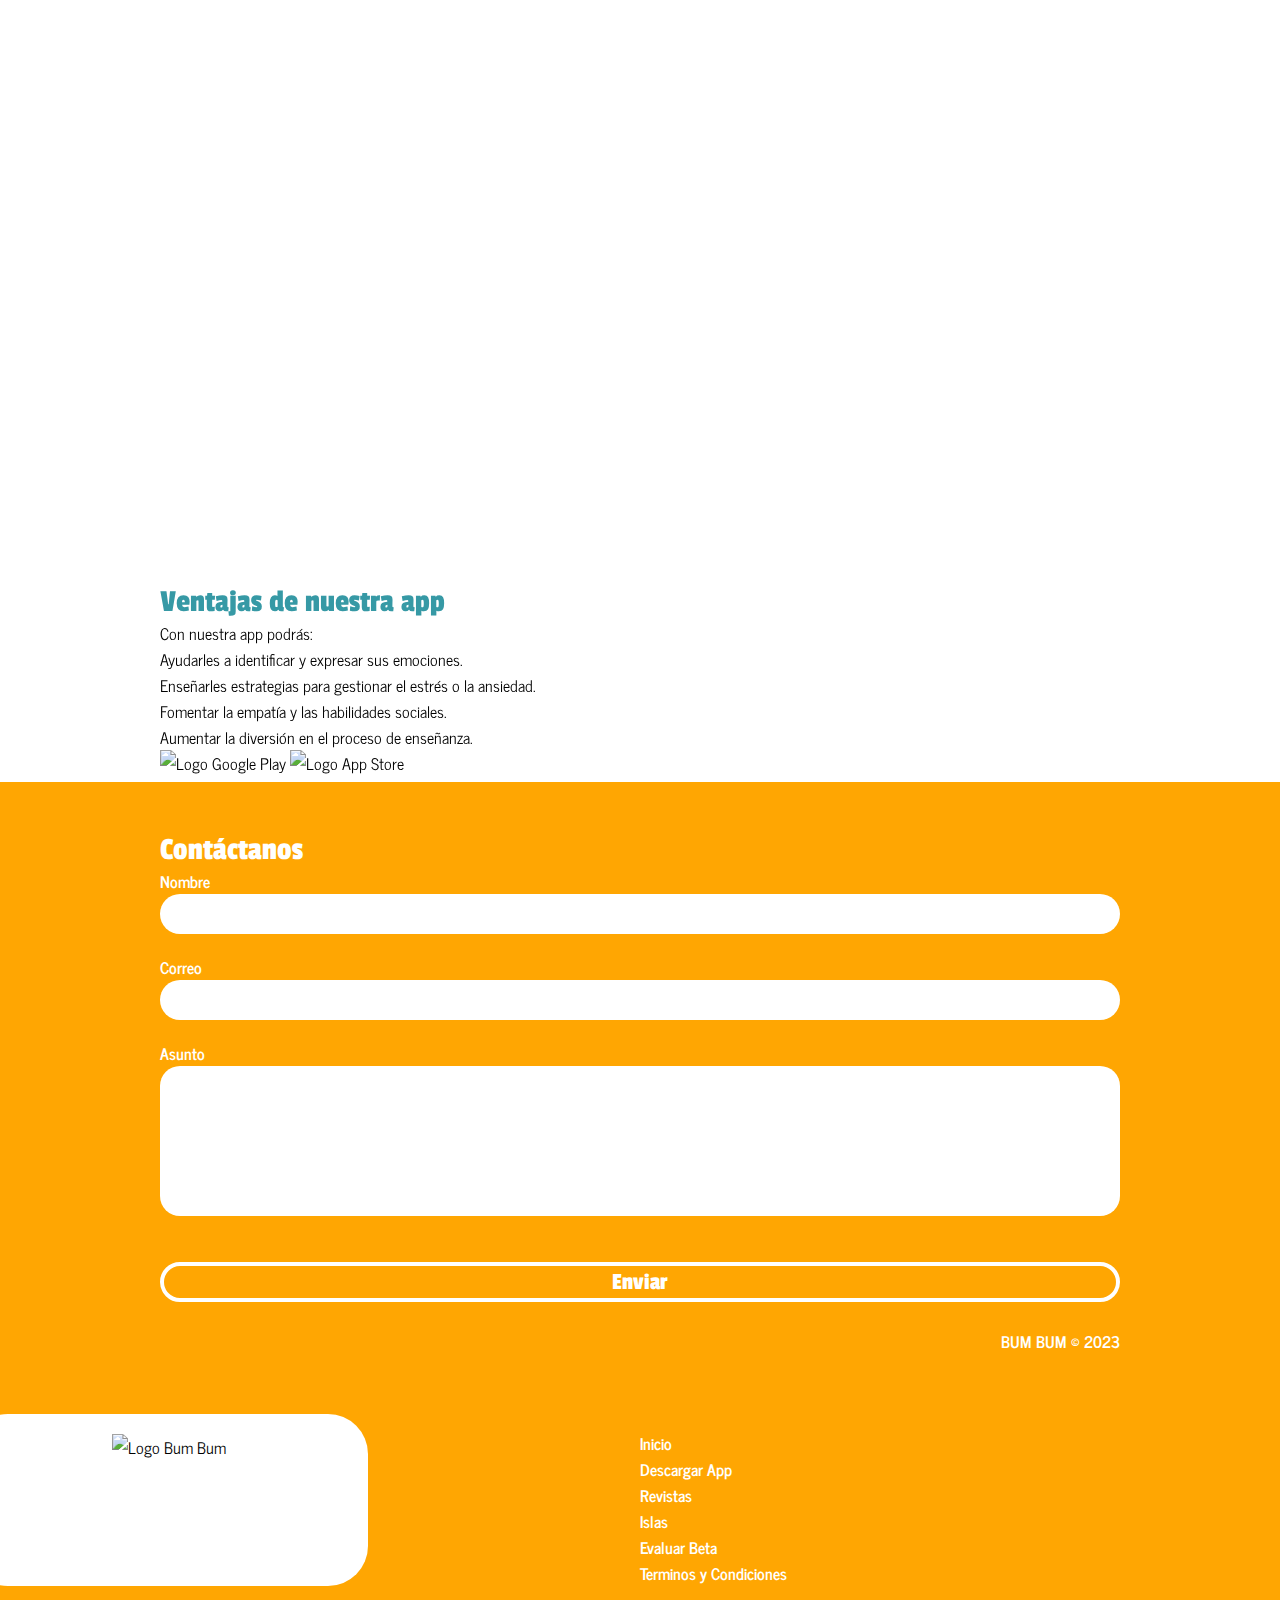
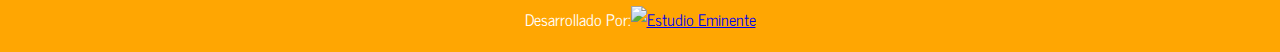
==== commit 73856b1d: "islas" ====
--- a/index.html
+++ b/index.html
@@ -175,6 +175,7 @@
                         <li><a href="index.html">Inicio</a></li>
                         <li><a href="https://www.figma.com/proto/EA46kRcI8Ajkn0CjmmKDjq/Prototipo?type=design&node-id=1-2&t=vBBj3zgQ4WPHZD6x-0&scaling=scale-down&page-id=0%3A1&hide-ui=1" target="_blank">Descargar App</a></li>
                         <li><a href="revistas.html">Revistas</a></li>
+                        <li><a href="islas.html">Islas</a></li>
                         <li><a href="https://forms.gle/FN3bWht95ojMB1tf8" target="_blank">Evaluar Beta</a></li>
                         <li><a href="#" target="_blank">Terminos y Condiciones</a></li>
                     </ul>
--- a/css/styles.css
+++ b/css/styles.css
@@ -34,6 +34,8 @@
     margin: 0 auto;
 }
 
+/*ANIMACIONES*/
+
 @keyframes flotar{
     0%{
         transform: translateY(0px);
@@ -44,6 +46,27 @@
     100%{
         transform: translateY(0px);
     }
+}
+
+@keyframes rotar{
+  0%{
+      transform: rotate(0deg);
+  }
+  100%{
+      transform: rotate(360deg);
+  }
+}
+
+@keyframes vuelo{
+  0% {
+    transform: translateY(0) rotate(0);
+  }
+  50% {
+    transform: translateY(-20px) rotate(20deg);
+  }
+  100% {
+    transform: translateY(0) rotate(0);
+  }
 }
 
 @keyframes nube1{
@@ -115,7 +138,7 @@
 
 nav.active ul {
   top: 10px;
-  width: 450px;
+  width: 650px;
   visibility: visible;
   pointer-events: initial;
 }
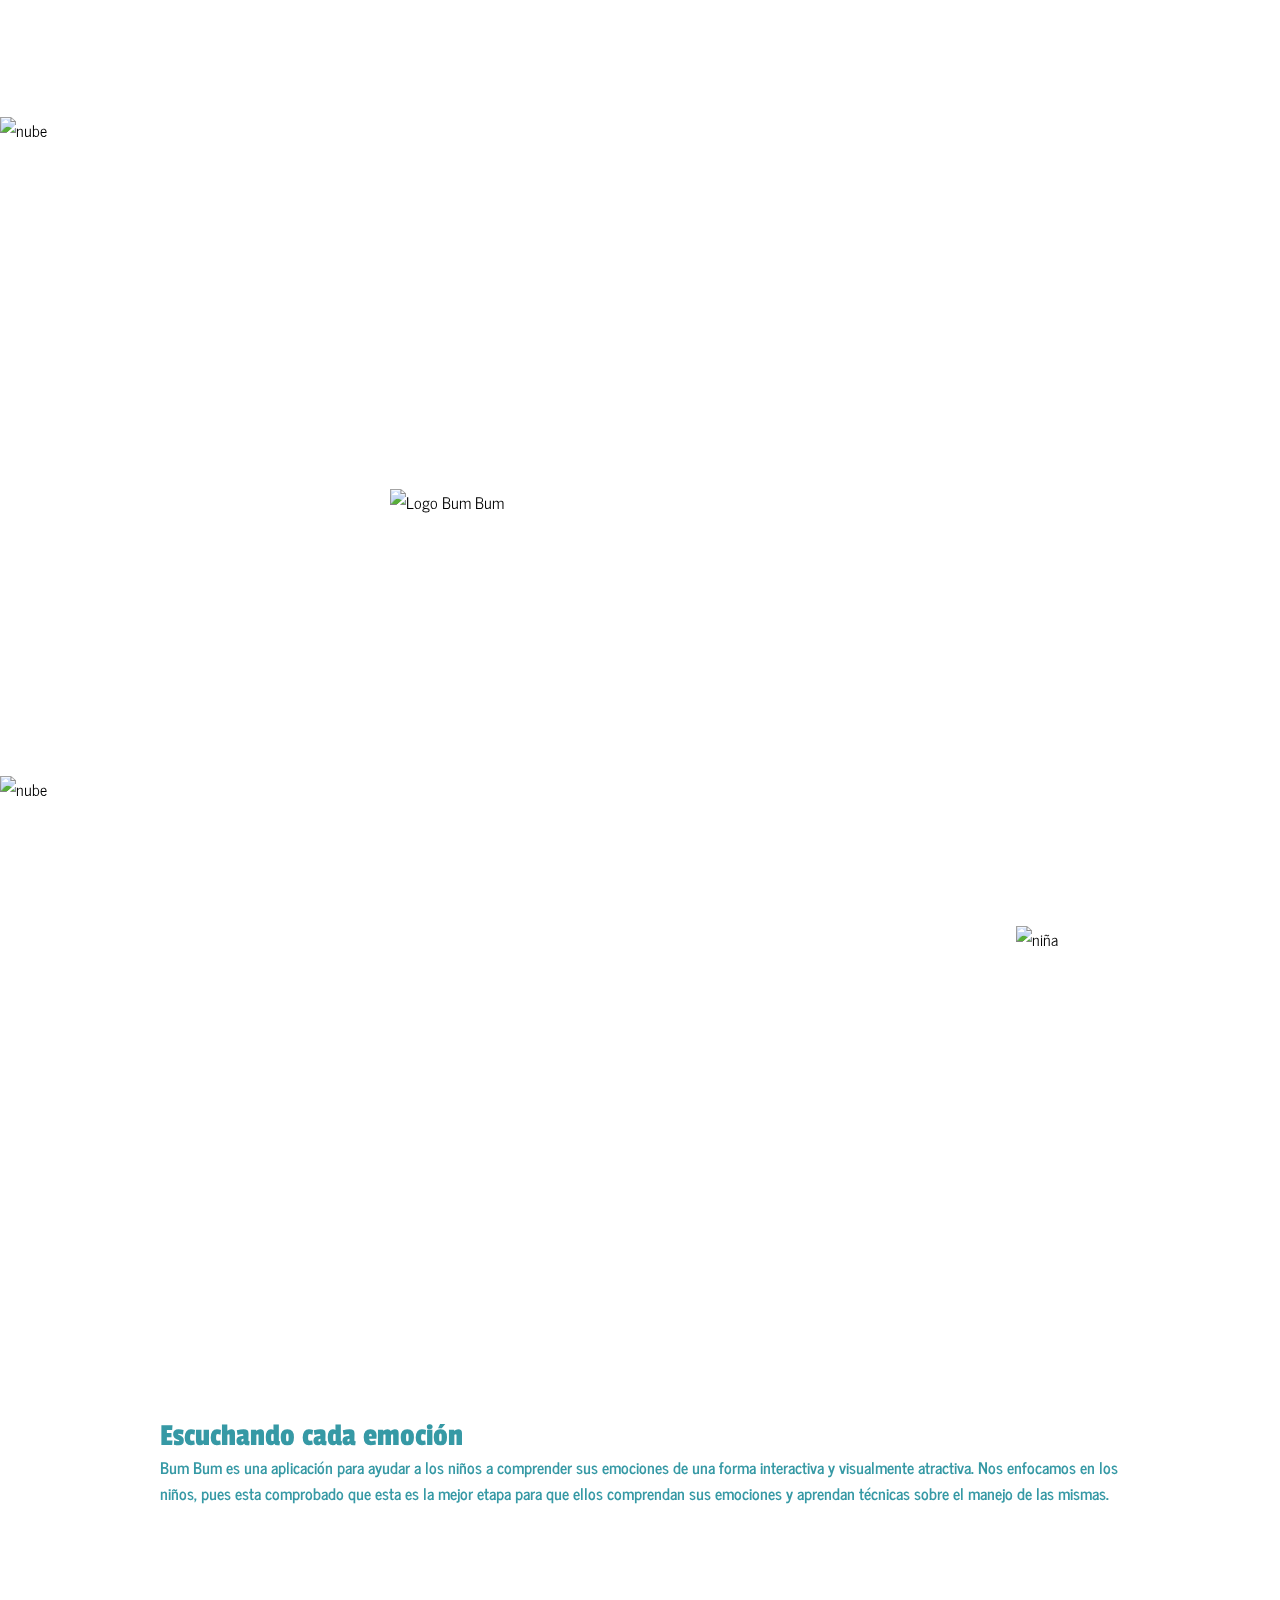
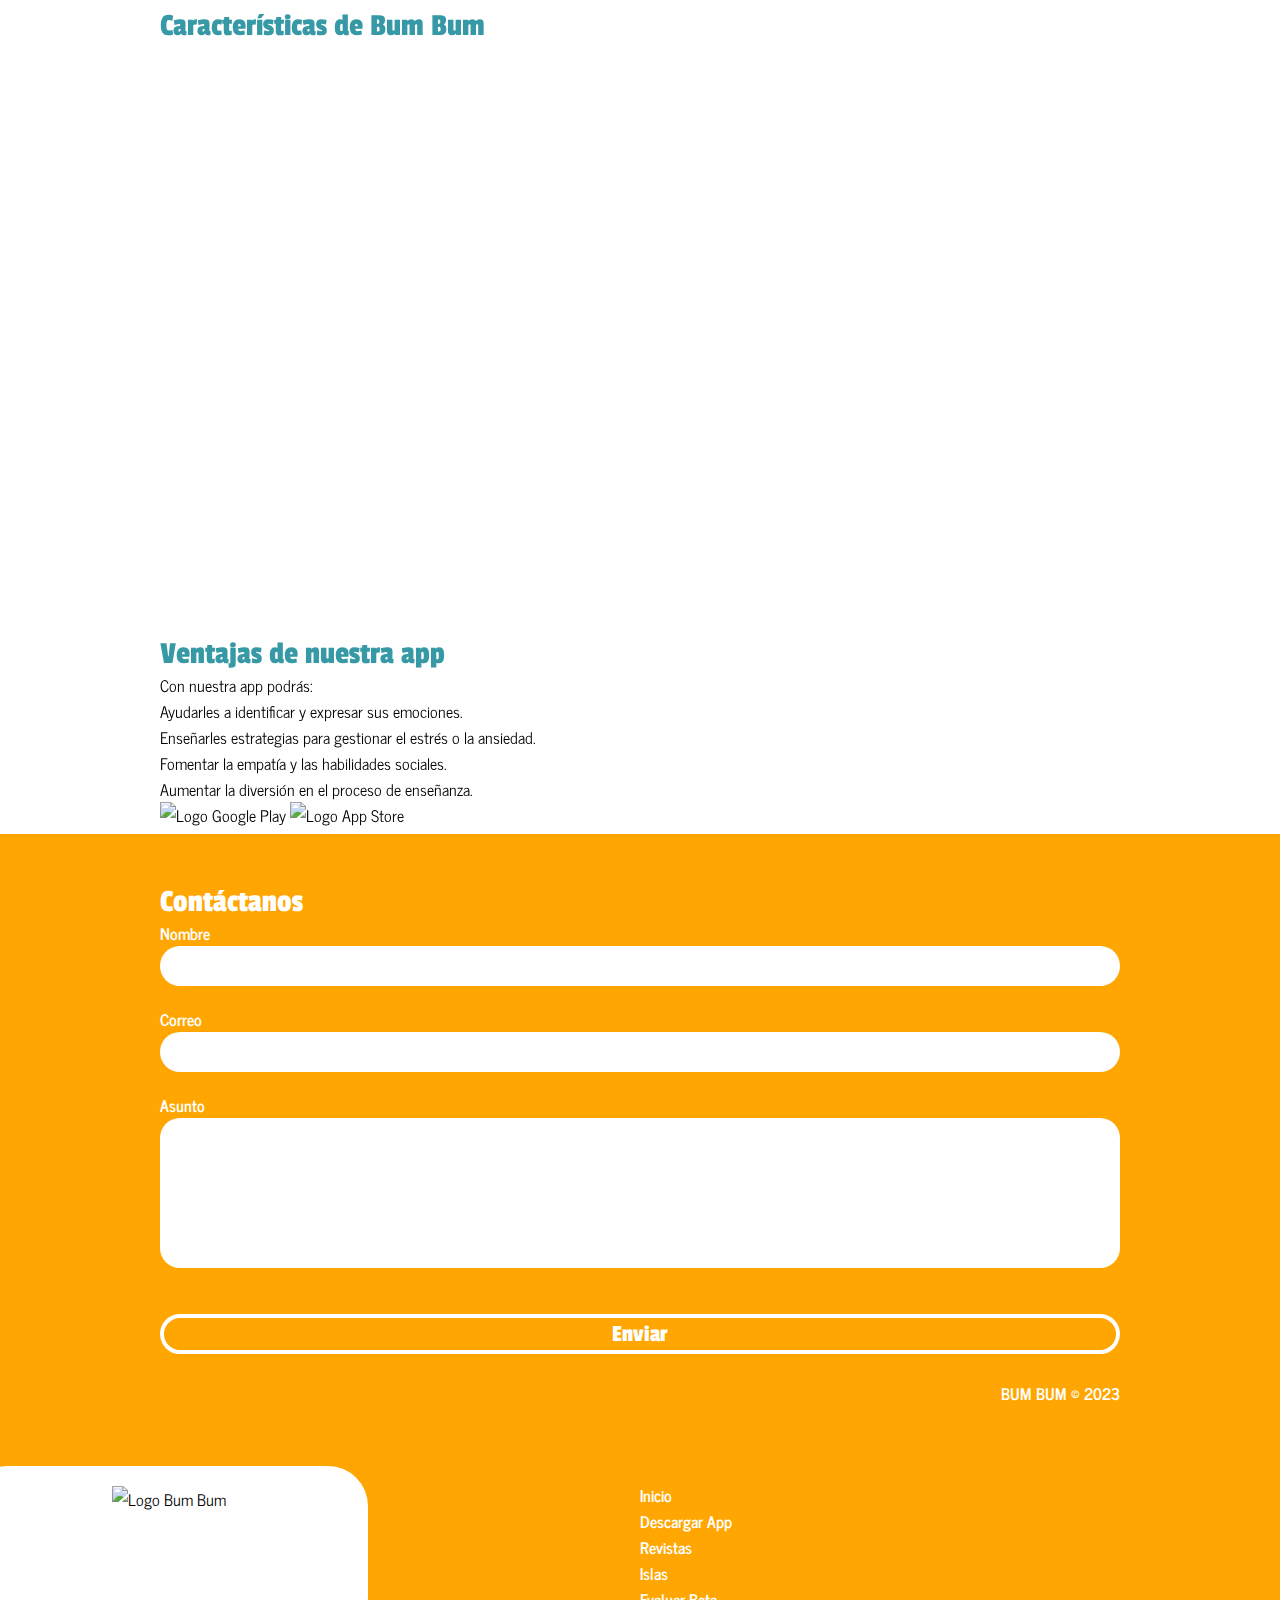
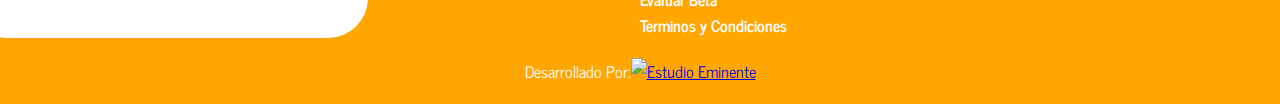
==== commit cbbb7f37: "pitch añadido" ====
--- a/index.html
+++ b/index.html
@@ -6,6 +6,7 @@
     <title>Bum Bum</title>
     <link rel="stylesheet" href="css/styles.css">
     <link rel="stylesheet" href="css/index.css">
+    <link rel="stylesheet" href="css/menu.css">
     <link rel="shortcut icon" href="img/Favicon.svg" type="image/x-icon">
 
     <link href="https://unpkg.com/aos@2.3.1/dist/aos.css" rel="stylesheet">
@@ -40,15 +41,27 @@
 <body>
 
     <!--Menú-->
-<nav id="nav">
-<button class="nav-icon" id="nav-icon"><span></span></button>
-    <ul>
-        <li><a href="#index">Inicio</a></li>
-        <li><a href="#Revistas">Revistas</a></li>
-        <li><a href="">Aplicación</a></li>
-        <li><a href="#contacto">Contactanos</a></li>
-    </ul>
-</nav>
+    <header>
+        <div class="container__menu">
+            <div class="logo">
+                <img src="" alt="">
+            </div>
+            <div class="menu">
+                <i class="fas fa-bars" id="btn_menu"></i>
+                <div id="back_menu"></div>
+                <nav id="nav">
+                    <img src="images/logo-magtimus-v2.3-1.png" alt="">
+                    <ul>
+                        <li><a href="index.html" id="selected">Inicio</a></li>
+                        <li><a href="revistas.html">Revistas</a></li>
+                        <li><a href="islas.html">Islas</a></li>
+                        <li><a href="https://www.figma.com/proto/EA46kRcI8Ajkn0CjmmKDjq/Prototipo?type=design&node-id=1-2&t=vBBj3zgQ4WPHZD6x-0&scaling=scale-down&page-id=0%3A1&hide-ui=1" target="_blank">Aplicación</a></li>
+                        <li><a href="#contacto">Contacto</a></li>
+                    </ul>
+                </nav>
+            </div>
+        </div>
+    </header>
 
     <!--Portada-->
     <section class="portada">
@@ -65,7 +78,7 @@
          <!--Video e Información sobre Bum Bum-->
         <div class="sect1 margen">
             <div>
-                <iframe src="https://www.youtube.com/embed/01ekKBwOrSc?si=RMIU4jFjNCVEJxcp" title="YouTube video player"></iframe>
+                <iframe width="560" height="315" src="https://www.youtube.com/embed/9WvrwIyPtTM?si=x-EuZOwde0sUdzh4" title="YouTube video player" frameborder="0" allow="accelerometer; autoplay; clipboard-write; encrypted-media; gyroscope; picture-in-picture; web-share" allowfullscreen></iframe>
             </div>
 
             <div>
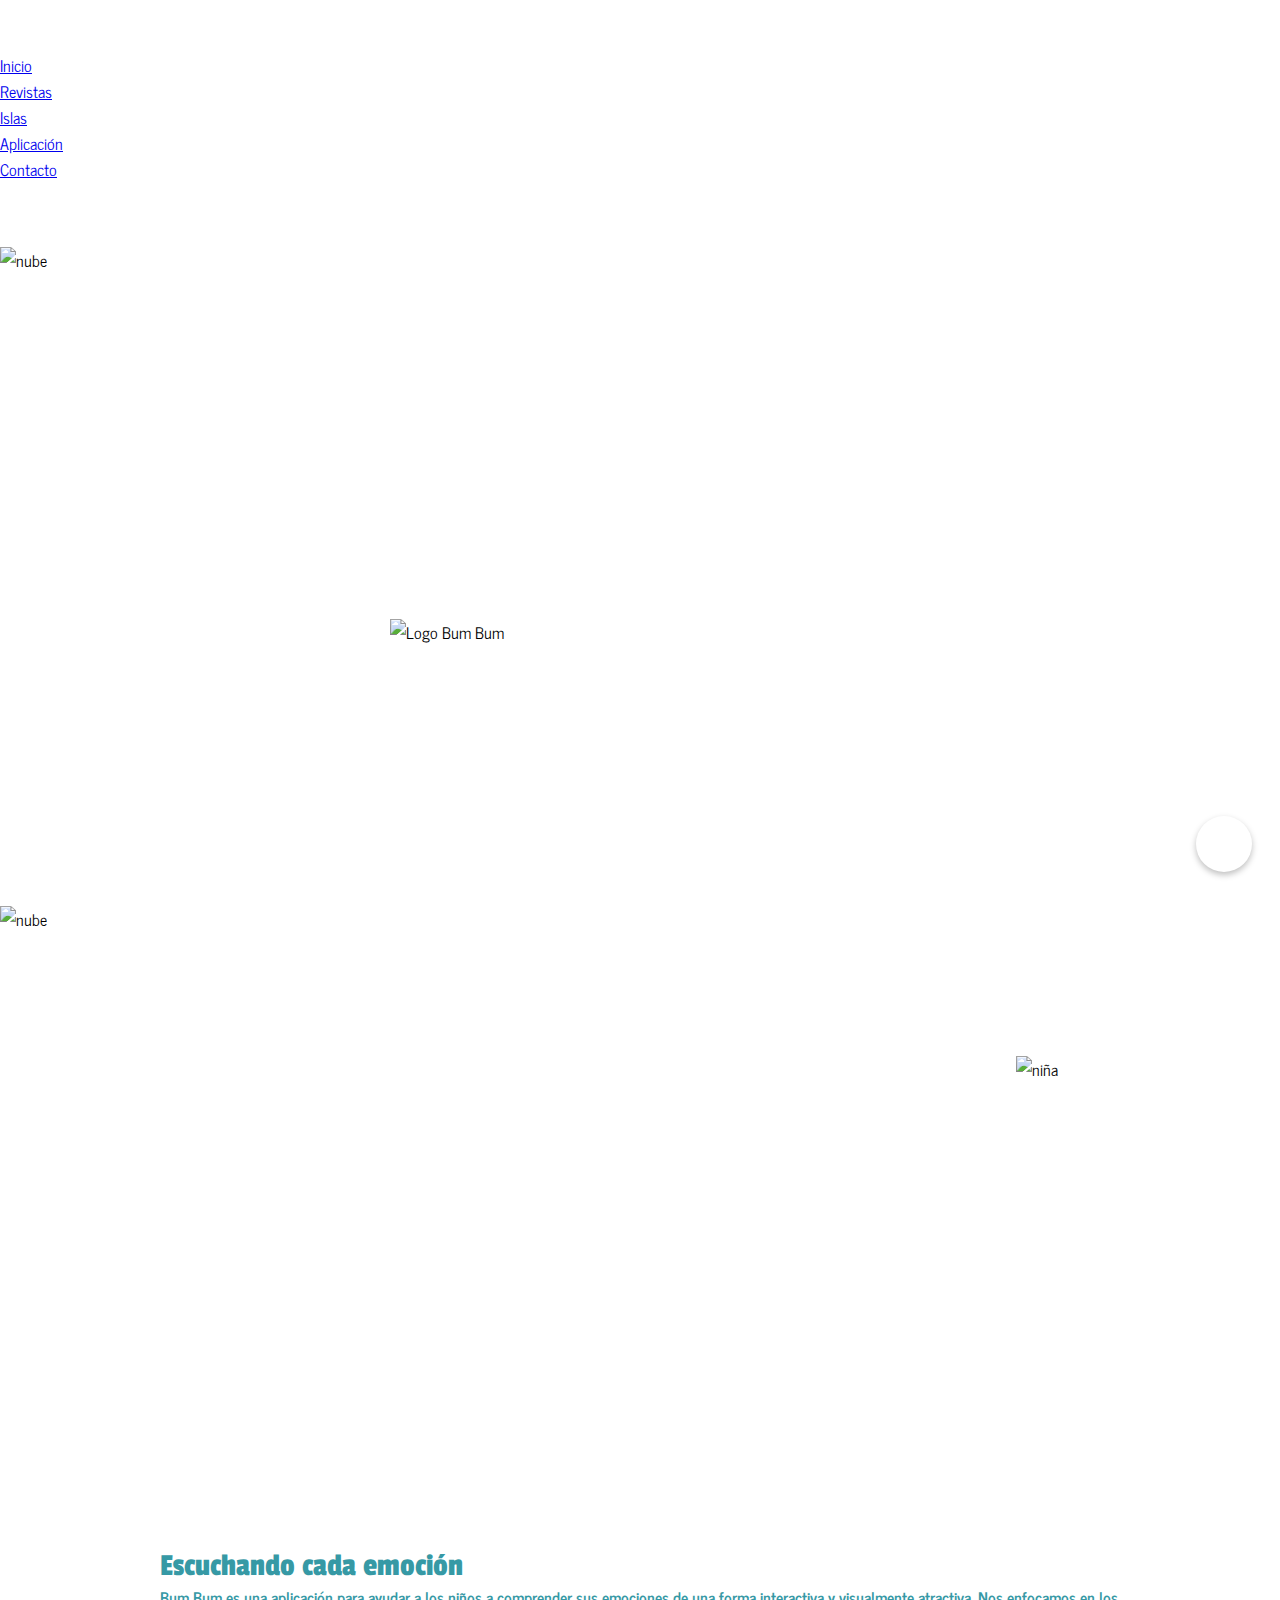
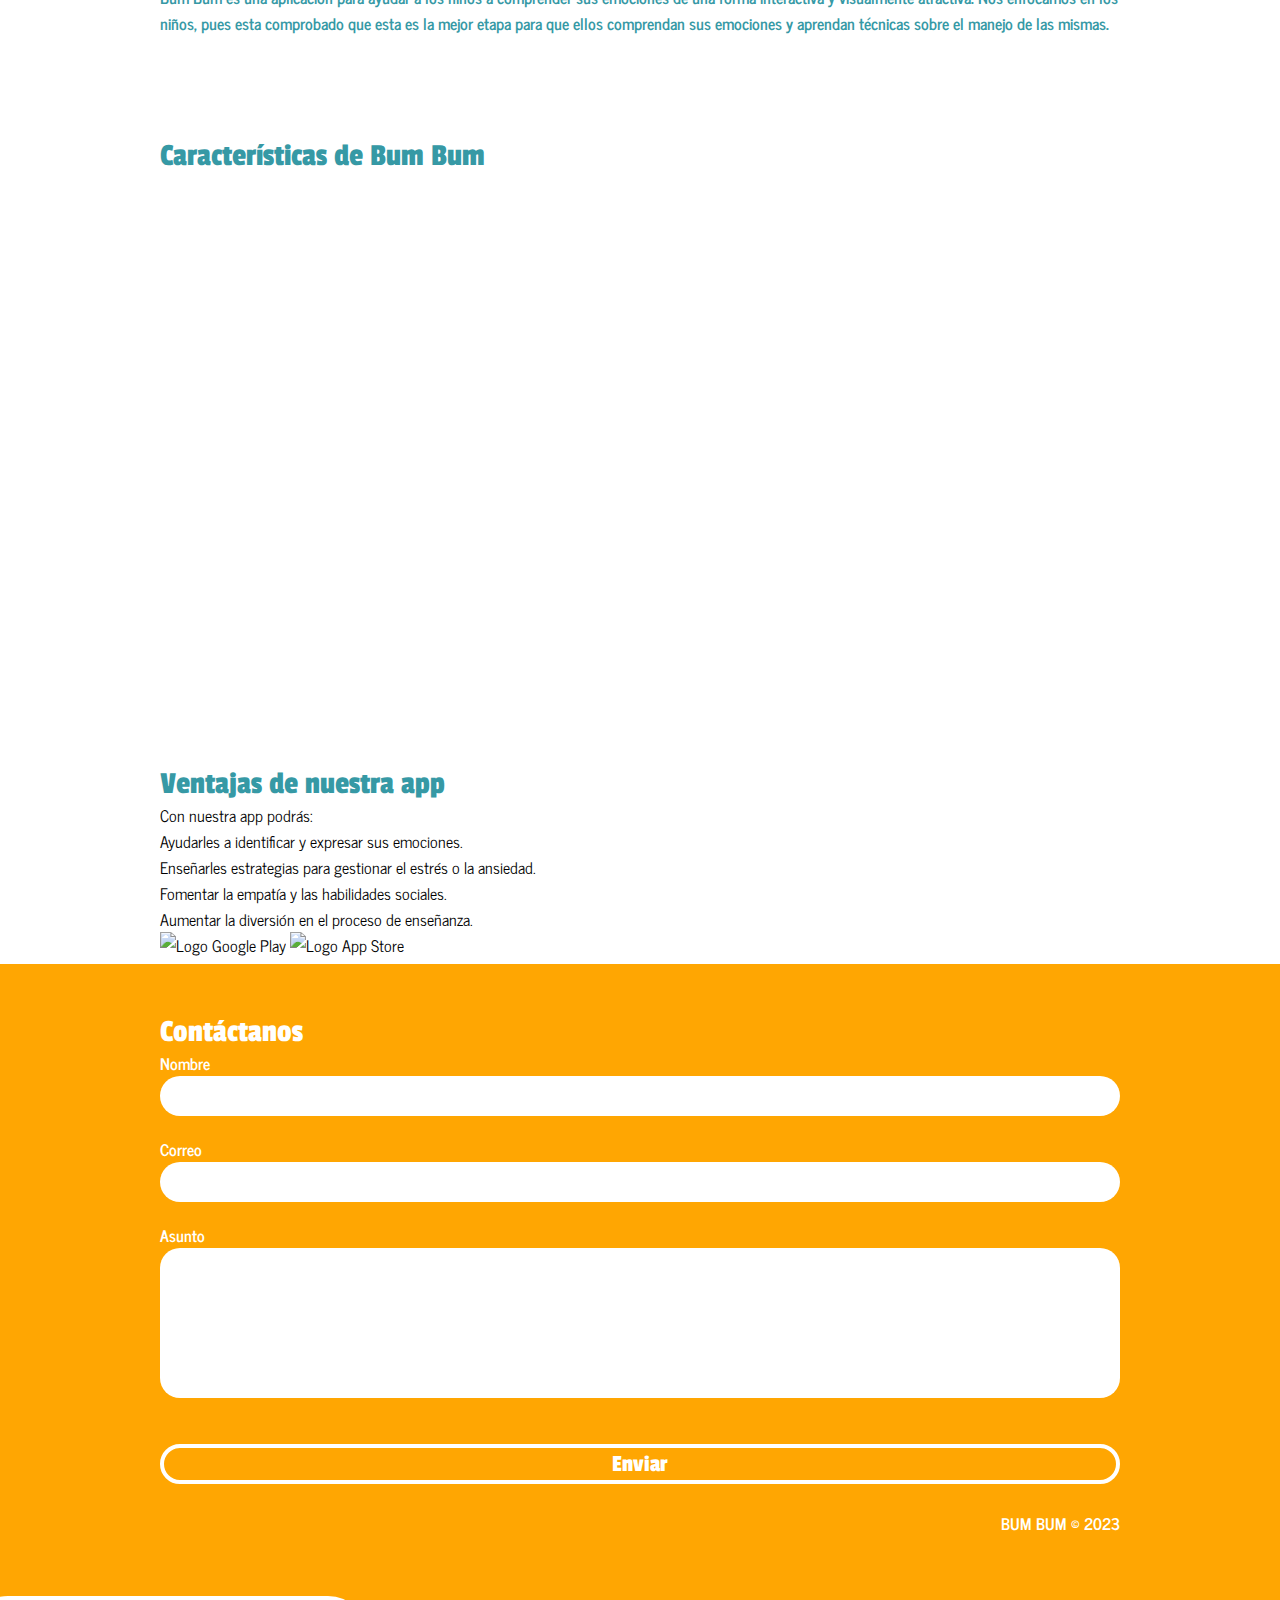
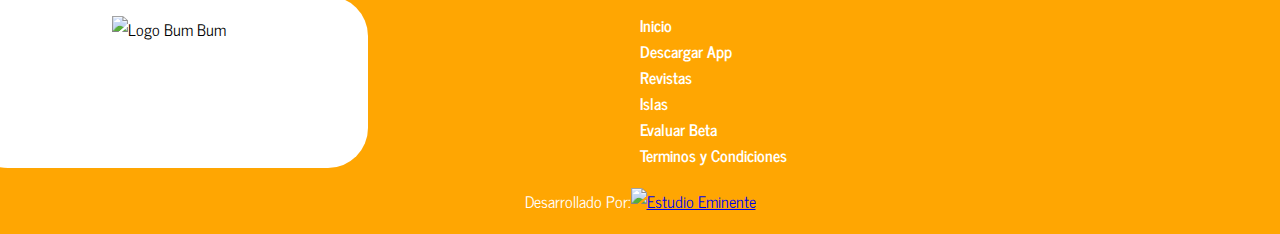
==== commit 23826698: "botón de compartir" ====
--- a/index.html
+++ b/index.html
@@ -40,6 +40,34 @@
 </head>
 <body>
 
+    <div class="compartir">
+        <button class="shareButton main">
+            <ion-icon name="share-social"></ion-icon>
+            <span class="image-description"></span>
+        </button>
+
+        <button class="shareButton ig">
+            <a href="https://www.instagram.com/bumbum.kids" target="_blank" class="shareLink">
+                <ion-icon name="logo-instagram"></ion-icon>
+            <span class="image-description"></span>
+            </a>
+        </button>
+
+        <button class="shareButton tk">
+            <a href="https://www.tiktok.com/@bumbumkids" target="_blank" class="shareLink">
+                <ion-icon name="logo-tiktok"></ion-icon>
+                <span class="image-description"></span>
+            </a>
+        </button>
+
+        <button class="shareButton yt">
+            <a href="https://www.youtube.com/@Bum-Bum-Kids" target="_blank" class="shareLink">
+                <ion-icon name="logo-youtube"></ion-icon>
+                <span class="image-description"></span>
+            </a>
+        </button>
+    </div>
+
     <!--Menú-->
     <header>
         <div class="container__menu">
@@ -178,9 +206,9 @@
                 <div>
                     <br>
                     <div class="social">
-                        <a href="#" target="_blank" aria-label="Visite nuestro instagram"><ion-icon name="logo-instagram"></ion-icon></a>
-                        <a href="#" target="_blank" aria-label="Visite nuestro tiktok"><ion-icon name="logo-tiktok"></ion-icon></a>
-                        <a href="#" target="_blank" aria-label="Visite nuestro canal de youtube"><ion-icon name="logo-youtube"></ion-icon></a>
+                        <a href="https://www.instagram.com/bumbum.kids" target="_blank" aria-label="Visite nuestro instagram"><ion-icon name="logo-instagram"></ion-icon></a>
+                        <a href="https://www.tiktok.com/@bumbumkids" target="_blank" aria-label="Visite nuestro tiktok"><ion-icon name="logo-tiktok"></ion-icon></a>
+                        <a href="https://www.youtube.com/@Bum-Bum-Kids" target="_blank" aria-label="Visite nuestro canal de youtube"><ion-icon name="logo-youtube"></ion-icon></a>
                         <a href="https://play.google.com/store/apps/category/FAMILY?hl=es_CO&gl=US" target="_blank" aria-label="Visite la playstore para descargar nuestra aplicación"><ion-icon name="logo-google-playstore"></ion-icon></a>
                         <a href="https://www.apple.com/co/app-store/" target="_blank" aria-label="Visite la app store para descargar nuestra aplicación"><ion-icon name="logo-apple-appstore"></ion-icon></a>
                     </div>
--- a/css/styles.css
+++ b/css/styles.css
@@ -107,7 +107,130 @@
     z-index: 5;
 }
 
-/* Menú */
+/*SHARE BUTTON*/
+
+.compartir {
+  position: fixed;
+  z-index: 99;
+  bottom: 20px;
+  right: 20px;
+
+  & button{
+    cursor: pointer;
+  }
+
+  & ion-icon{
+    font-size: 25px;
+  }
+
+  & a{
+    text-decoration: none;
+  }
+
+  display: flex;
+  flex-direction: column-reverse;
+  justify-content: flex-start;
+  
+  & button{
+    box-shadow: 0 3px 6px rgba(0, 0, 0, 0.25);
+  }
+}
+
+
+.shareButton {
+  border: none;
+  border-radius: 50%;
+  background: #fff;
+  padding: 1rem;
+  overflow: hidden;
+  margin: 0.5rem;
+  width: 24px;
+  height: 24px;
+  box-sizing: content-box;
+  transition: all 200ms;
+  position: relative;
+  opacity: 1;
+  transform: scale(1);
+  box-shadow: 0 3px 6px rgba(0, 0, 0, 0.25);
+}
+
+.shareButton:hover {
+  transform: scale(1.1) translateY(-3px);
+  box-shadow: 0 3px 6px rgba(0, 0, 0, 0.25);
+}
+
+
+.shareButton.main .share, .content .shareButton.main .close, .content .shareButton.main .check {
+  position: absolute;
+  top: 1rem;
+  left: 1rem;
+  -webkit-transition: all 150ms;
+  transition: all 150ms;
+}
+.shareButton.main .share, .content .shareButton.main.open .close, .content .shareButton.main.sent .check {
+  -webkit-transform: rotate(0) scale(1);
+          transform: rotate(0) scale(1);
+  opacity: 1;
+}
+.shareButton.main .close, .content .shareButton.main.open .share, .content .shareButton.main .check, .content .shareButton.main.sent .share {
+  opacity: 0;
+  -webkit-transform: rotate(90deg) scale(0);
+          transform: rotate(90deg) scale(0);
+}
+
+
+.shareButton, .shareButton.open {
+  border: none;
+  border-radius: 50%;
+  background: #fff;
+  padding: 1rem;
+  overflow: hidden;
+  outline: none;
+  margin: 0.5rem;
+  width: 24px;
+  height: 24px;
+  box-sizing: content-box;
+  -webkit-transition: all 200ms;
+  transition: all 200ms;
+  position: relative;
+  opacity: 1;
+  -webkit-transform: scale(1);
+          transform: scale(1);
+  box-shadow: 0 0 0 rgba(0, 0, 0, 0);
+}
+.shareButton:hover, .shareButton.open:hover {
+  -webkit-transform: scale(1.1) translateY(-3px);
+          transform: scale(1.1) translateY(-3px);
+  box-shadow: 0 3px 6px rgba(0, 0, 0, 0.25);
+}
+
+.yt, .shareButton.open.ig {
+  -webkit-transition-delay: 100ms;
+          transition-delay: 100ms;
+}
+
+.tk, .shareButton.open.tk {
+  -webkit-transition-delay: 50ms;
+          transition-delay: 50ms;
+}
+
+.ig, .shareButton.open.yt {
+  -webkit-transition-delay: 0ms;
+          transition-delay: 0ms;
+}
+
+.yt, .tk, .ig {
+  width: 0;
+  height: 0;
+  overflow: hidden;
+  padding: 0;
+  margin: 0;
+  opacity: 0;
+  -webkit-transform: scale(0);
+          transform: scale(0);
+}
+
+/* MENÚ PENDIENTE
 nav {
   mix-blend-mode: difference;
   z-index: 500;
@@ -189,3 +312,5 @@
 .active .nav-icon span {
   transform: rotate(90deg);
 }
+
+*/